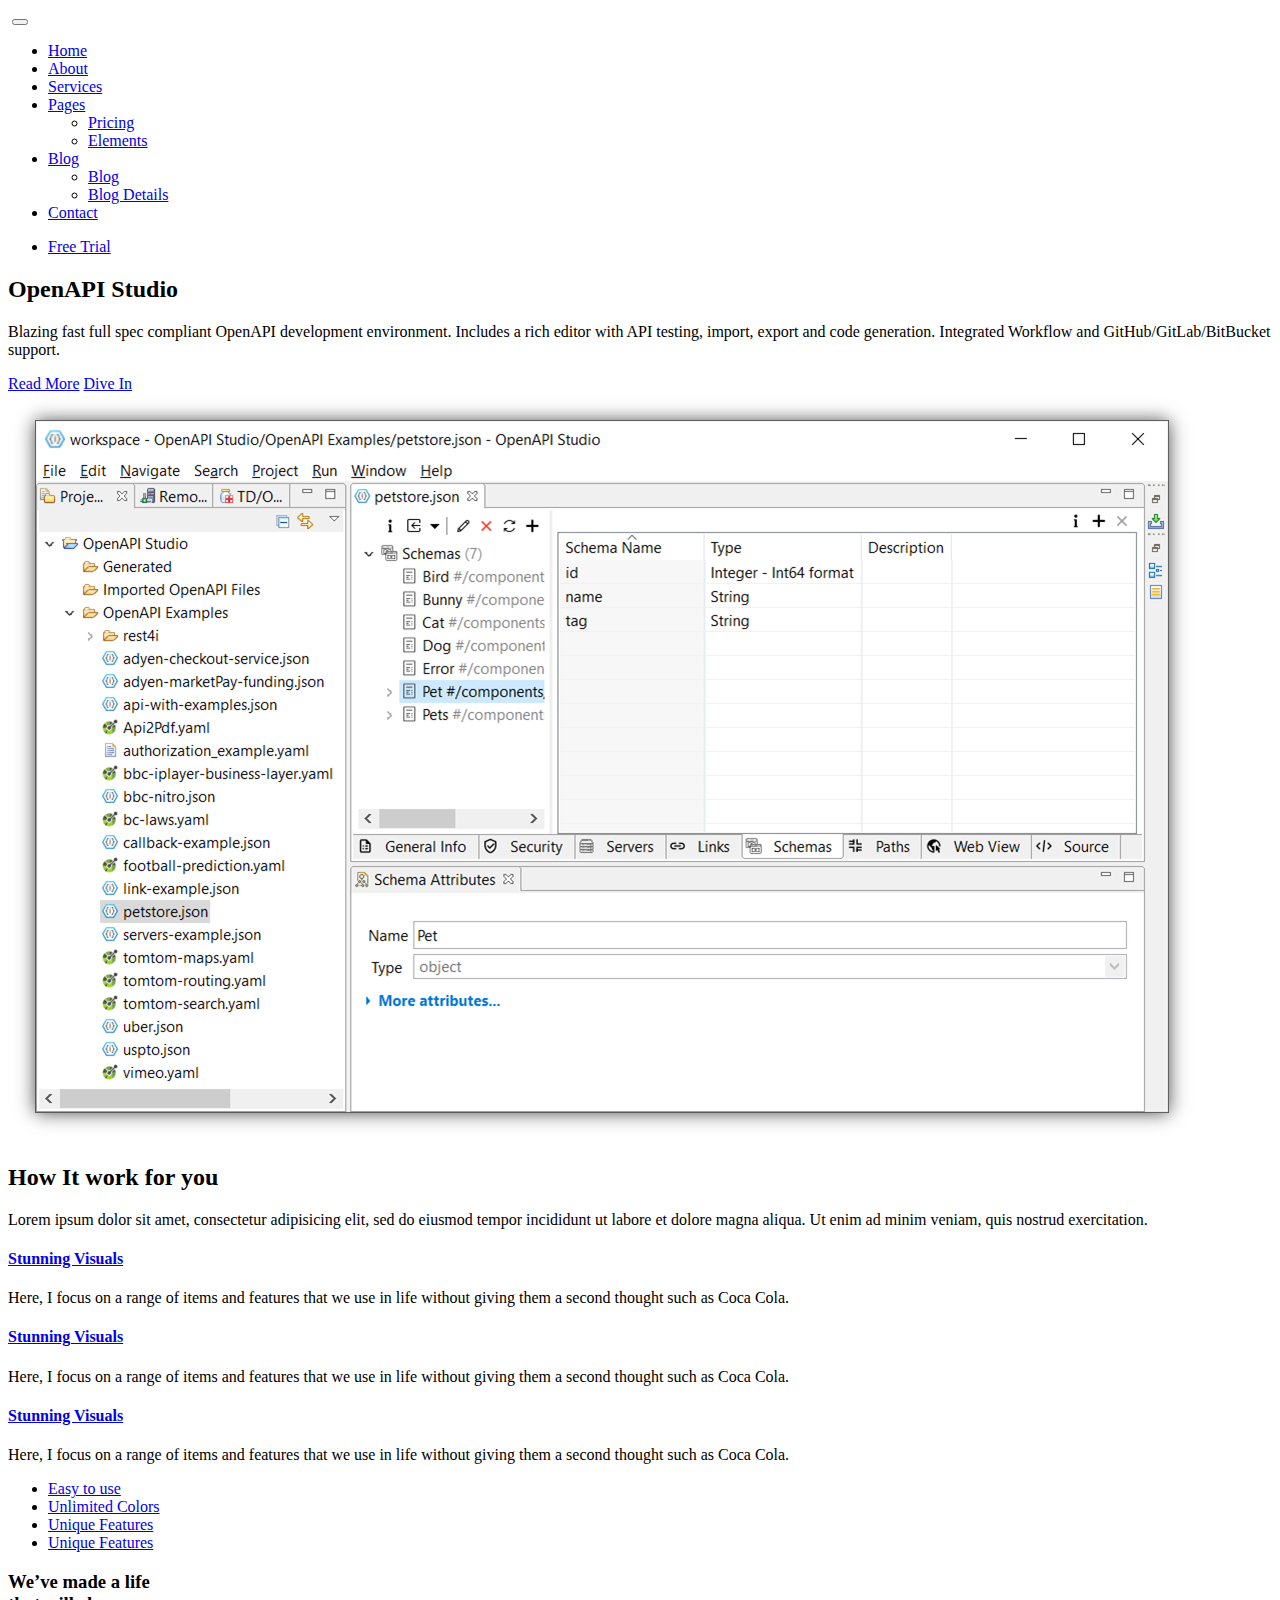
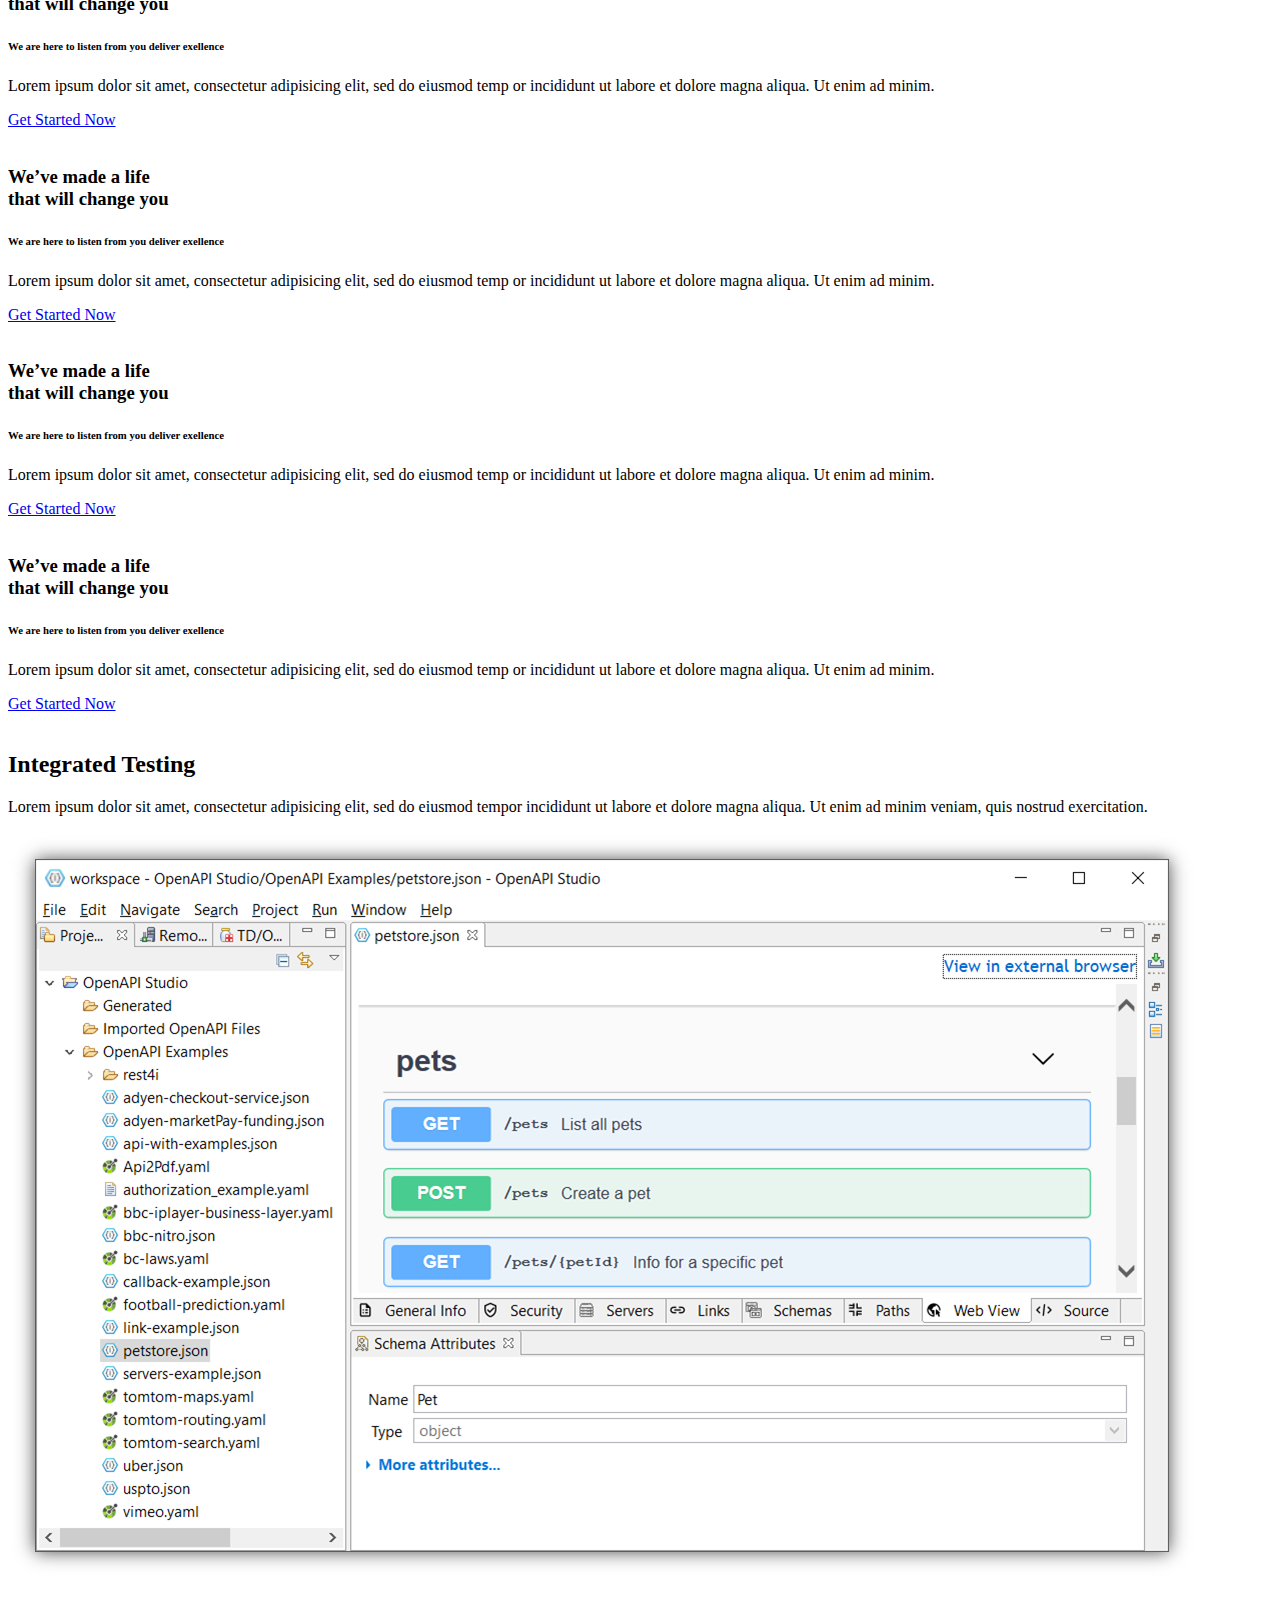
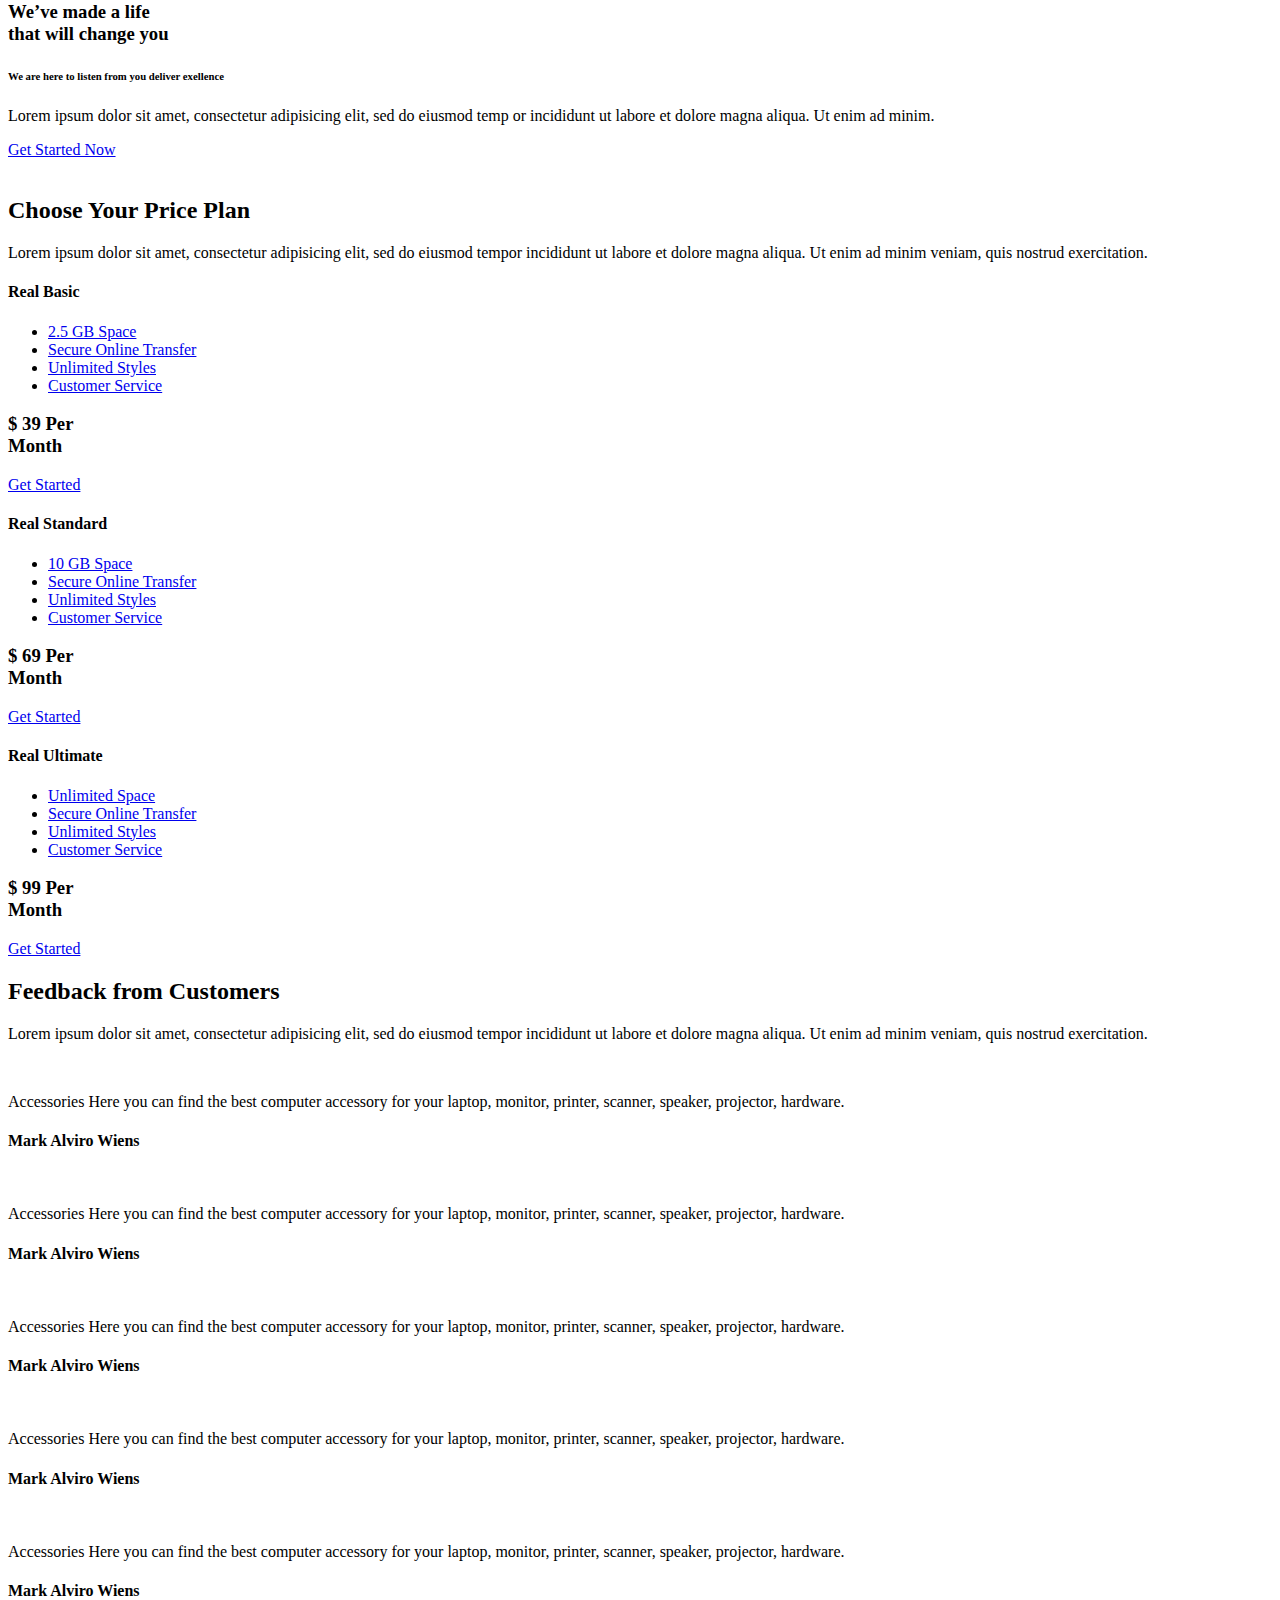
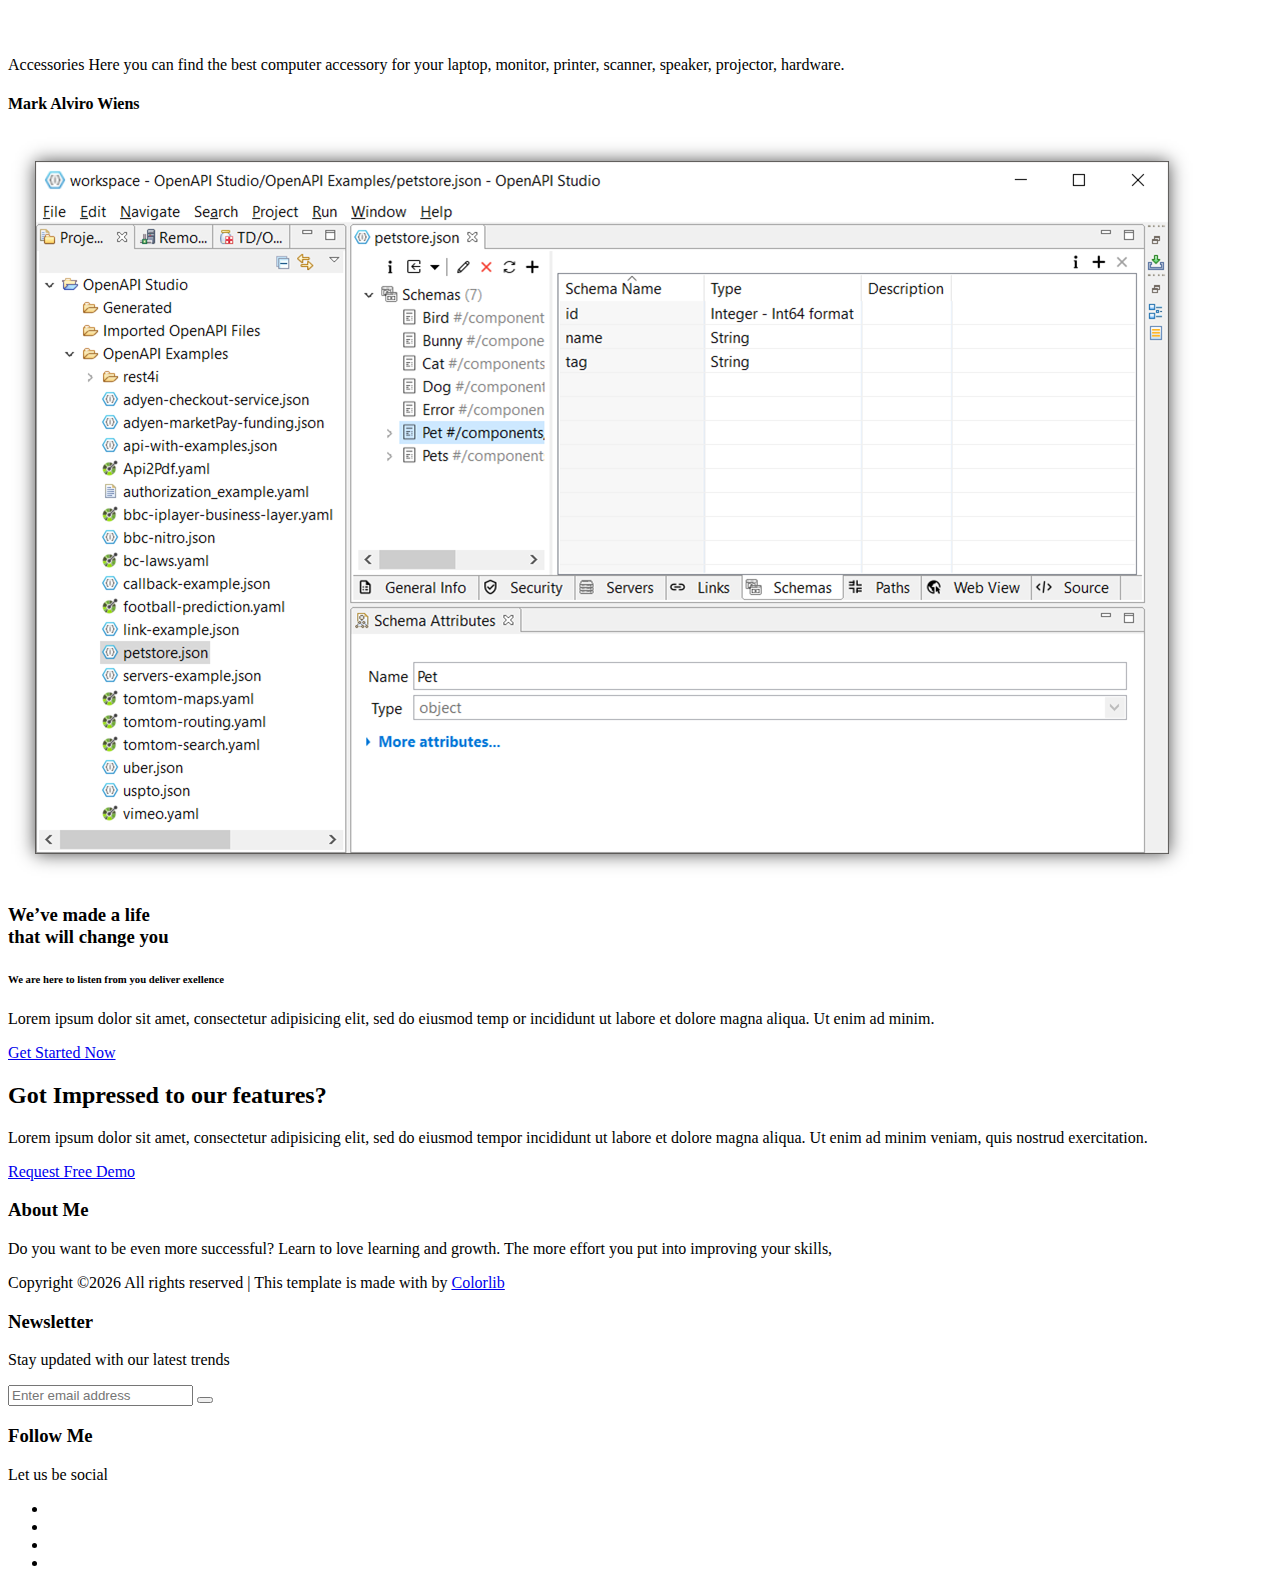
==== index.html @ d5b73f4f "text" ====
<!doctype html>
<html lang="en">
    <head>
        <!-- Required meta tags -->
        <meta charset="utf-8">
        <meta name="viewport" content="width=device-width, initial-scale=1, shrink-to-fit=no">
        <link rel="icon" href="img/favicon.png" type="image/png">
        <title>OpenAPI Devops Studio</title>
        <!-- Bootstrap CSS -->
        <link rel="stylesheet" href="css/bootstrap.css">
        <link rel="stylesheet" href="vendors/linericon/style.css">
        <link rel="stylesheet" href="css/font-awesome.min.css">
        <link rel="stylesheet" href="vendors/owl-carousel/owl.carousel.min.css">
        <link rel="stylesheet" href="vendors/lightbox/simpleLightbox.css">
        <link rel="stylesheet" href="vendors/nice-select/css/nice-select.css">
        <link rel="stylesheet" href="vendors/animate-css/animate.css">
        <link rel="stylesheet" href="vendors/flaticon/flaticon.css">
        <!-- main css -->
        <link rel="stylesheet" href="css/style.css">
        <link rel="stylesheet" href="css/responsive.css">
    </head>
    <body>
        
        <!--================Header Menu Area =================-->
        <header class="header_area">
            <div class="main_menu">
            	<nav class="navbar navbar-expand-lg navbar-light">
					<div class="container box_1620">
						<!-- Brand and toggle get grouped for better mobile display -->
						<a class="navbar-brand logo_h" href="index.html"><img src="img/remain.png" alt=""></a>
						<button class="navbar-toggler" type="button" data-toggle="collapse" data-target="#navbarSupportedContent" aria-controls="navbarSupportedContent" aria-expanded="false" aria-label="Toggle navigation">
							<span class="icon-bar"></span>
							<span class="icon-bar"></span>
							<span class="icon-bar"></span>
						</button>
						<!-- Collect the nav links, forms, and other content for toggling -->
						<div class="collapse navbar-collapse offset" id="navbarSupportedContent">
							<ul class="nav navbar-nav menu_nav justify-content-center">
								<li class="nav-item active"><a class="nav-link" href="index.html">Home</a></li> 
								<li class="nav-item"><a class="nav-link" href="about-us.html">About</a></li> 
								<li class="nav-item"><a class="nav-link" href="services.html">Services</a>
								<li class="nav-item submenu dropdown">
									<a href="#" class="nav-link dropdown-toggle" data-toggle="dropdown" role="button" aria-haspopup="true" aria-expanded="false">Pages</a>
									<ul class="dropdown-menu">
										<li class="nav-item"><a class="nav-link" href="price.html">Pricing</a> 
										<li class="nav-item"><a class="nav-link" href="elements.html">Elements</a></li>
									</ul>
								</li> 
								<li class="nav-item submenu dropdown">
									<a href="#" class="nav-link dropdown-toggle" data-toggle="dropdown" role="button" aria-haspopup="true" aria-expanded="false">Blog</a>
									<ul class="dropdown-menu">
										<li class="nav-item"><a class="nav-link" href="blog.html">Blog</a></li>
										<li class="nav-item"><a class="nav-link" href="single-blog.html">Blog Details</a></li>
									</ul>
								</li> 
								<li class="nav-item"><a class="nav-link" href="contact.html">Contact</a></li>
							</ul>
							<ul class="nav navbar-nav navbar-right">
								<li class="nav-item"><a href="#" class="tickets_btn">Free Trial</a></li>
							</ul>
						</div> 
					</div>
            	</nav>
            </div>
        </header>
        <!--================Header Menu Area =================-->

      
        <!--================Home Banner Area =================-->
        <section class="home_banner_area">
            <div class="banner_inner">
				<div class="container">
					<div class="row">
						<div class="col-lg-5">
							<div class="banner_content">
								<h2>OpenAPI Studio</h2>
								<p>Blazing fast full spec compliant OpenAPI development environment. 
								Includes a rich editor with API testing, import, export and code generation.
								 Integrated Workflow and GitHub/GitLab/BitBucket support.</p>
								<a class="banner_btn" href="#work_area p_120">Read More</a>
								<a class="banner_btn2" href="#">Dive In</a>
							</div>
						</div>
						<div class="col-lg-7">
							<div class="home_left_img">
								<img class="img-fluid" src="img/banner/picture2.png" alt="">
							</div>
						</div>
					</div>
				</div>
            </div>
        </section>
        <!--================End Home Banner Area =================-->
        
        <!--================Work Area =================-->
        <section class="work_area p_120">
        	<div class="container">
        		<div class="main_title">
        			<h2>How It work for you</h2>
        			<p>Lorem ipsum dolor sit amet, consectetur adipisicing elit, sed do eiusmod tempor incididunt ut labore et dolore magna aliqua. Ut enim ad minim veniam, quis nostrud exercitation.</p>
        		</div>
        		<div class="work_inner row">
        			<div class="col-lg-4">
        				<div class="work_item">
        					<i class="lnr lnr-screen"></i>
        					<a href="#"><h4>Stunning Visuals</h4></a>
        					<p>Here, I focus on a range of items and features that we use in life without giving them a second thought such as Coca Cola.</p>
        				</div>
        			</div>
        			<div class="col-lg-4">
        				<div class="work_item">
        					<i class="lnr lnr-code"></i>
        					<a href="#"><h4>Stunning Visuals</h4></a>
        					<p>Here, I focus on a range of items and features that we use in life without giving them a second thought such as Coca Cola.</p>
        				</div>
        			</div>
        			<div class="col-lg-4">
        				<div class="work_item">
        					<i class="lnr lnr-clock"></i>
        					<a href="#"><h4>Stunning Visuals</h4></a>
        					<p>Here, I focus on a range of items and features that we use in life without giving them a second thought such as Coca Cola.</p>
        				</div>
        			</div>
        		</div>
        	</div>
        </section>
        <!--================End Work Area =================-->
        
        <!--================Made Life Area =================-->
        <section class="made_life_area p_120">
        	<div class="container">
        		<div class="made_life_inner">
					<ul class="nav nav-tabs" id="myTab" role="tablist">
						<li class="nav-item">
						<a class="nav-link" id="home-tab" data-toggle="tab" href="#home" role="tab" aria-controls="home" aria-selected="true">Easy to use</a>
						</li>
						<li class="nav-item">
						<a class="nav-link" id="profile-tab" data-toggle="tab" href="#profile" role="tab" aria-controls="profile" aria-selected="false">Unlimited Colors</a>
						</li>
						<li class="nav-item">
						<a class="nav-link active" id="contact-tab" data-toggle="tab" href="#contact" role="tab" aria-controls="contact" aria-selected="false">Unique Features</a>
						</li>
						<li class="nav-item">
						<a class="nav-link" id="edge-tab" data-toggle="tab" href="#edge" role="tab" aria-controls="edge" aria-selected="false">Unique Features</a>
						</li>
					</ul>
					<div class="tab-content" id="myTabContent">
						<div class="tab-pane fade" id="home" role="tabpanel" aria-labelledby="home-tab">
							<div class="row made_life_text">
								<div class="col-lg-6">
									<div class="left_side_text">
										<h3>We’ve made a life <br />that will change you</h3>
										<h6>We are here to listen from you deliver exellence</h6>
										<p>Lorem ipsum dolor sit amet, consectetur adipisicing elit, sed do eiusmod temp or incididunt ut labore et dolore magna aliqua. Ut enim ad minim.</p>
										<a class="main_btn" href="#">Get Started Now</a>
									</div>
								</div>
								<div class="col-lg-6">
									<div class="chart_img">
										<img class="img-fluid" src="img/chart.jpg" alt="">
									</div>
								</div>
							</div>
						</div>
						<div class="tab-pane fade" id="profile" role="tabpanel" aria-labelledby="profile-tab">
							<div class="row made_life_text">
								<div class="col-lg-6">
									<div class="left_side_text">
										<h3>We’ve made a life <br />that will change you</h3>
										<h6>We are here to listen from you deliver exellence</h6>
										<p>Lorem ipsum dolor sit amet, consectetur adipisicing elit, sed do eiusmod temp or incididunt ut labore et dolore magna aliqua. Ut enim ad minim.</p>
										<a class="main_btn" href="#">Get Started Now</a>
									</div>
								</div>
								<div class="col-lg-6">
									<div class="chart_img">
										<img class="img-fluid" src="img/chart.jpg" alt="">
									</div>
								</div>
							</div>
						</div>
						<div class="tab-pane fade show active" id="contact" role="tabpanel" aria-labelledby="contact-tab">
							<div class="row made_life_text">
								<div class="col-lg-6">
									<div class="left_side_text">
										<h3>We’ve made a life <br />that will change you</h3>
										<h6>We are here to listen from you deliver exellence</h6>
										<p>Lorem ipsum dolor sit amet, consectetur adipisicing elit, sed do eiusmod temp or incididunt ut labore et dolore magna aliqua. Ut enim ad minim.</p>
										<a class="main_btn" href="#">Get Started Now</a>
									</div>
								</div>
								<div class="col-lg-6">
									<div class="chart_img">
										<img class="img-fluid" src="img/chart.jpg" alt="">
									</div>
								</div>
							</div>
						</div>
						<div class="tab-pane fade" id="edge" role="tabpanel" aria-labelledby="edge-tab">
							<div class="row made_life_text">
								<div class="col-lg-6">
									<div class="left_side_text">
										<h3>We’ve made a life <br />that will change you</h3>
										<h6>We are here to listen from you deliver exellence</h6>
										<p>Lorem ipsum dolor sit amet, consectetur adipisicing elit, sed do eiusmod temp or incididunt ut labore et dolore magna aliqua. Ut enim ad minim.</p>
										<a class="main_btn" href="#">Get Started Now</a>
									</div>
								</div>
								<div class="col-lg-6">
									<div class="chart_img">
										<img class="img-fluid" src="img/chart.jpg" alt="">
									</div>
								</div>
							</div>
						</div>
					</div>
        		</div>
        	</div>
        </section>
        <!--================End Made Life Area =================-->
        
        <!--================Screen Area =================-->
        <section class="screen_area text-center p_120">
        	<div class="container">
        		<div class="main_title">
        			<h2>Integrated Testing</h2>
        			<p>Lorem ipsum dolor sit amet, consectetur adipisicing elit, sed do eiusmod tempor incididunt ut labore et dolore magna aliqua. Ut enim ad minim veniam, quis nostrud exercitation.</p>
        		</div>
        		<img class="img-fluid" src="img/banner/picture4.png" alt="">
        	</div>
        </section>
        <!--================End Screen Area =================-->
        
        <!--================Made Life Area =================-->
        <section class="made_life_area p_120">
        	<div class="container">
        		<div class="made_life_inner">
					<div class="row made_life_text">
						<div class="col-lg-6">
							<div class="left_side_text">
								<h3>We’ve made a life <br />that will change you</h3>
								<h6>We are here to listen from you deliver exellence</h6>
								<p>Lorem ipsum dolor sit amet, consectetur adipisicing elit, sed do eiusmod temp or incididunt ut labore et dolore magna aliqua. Ut enim ad minim.</p>
								<a class="main_btn" href="#">Get Started Now</a>
							</div>
						</div>
						<div class="col-lg-6">
							<div class="chart_img">
								<img class="img-fluid" src="img/browser.png" alt="">
							</div>
						</div>
					</div>
        		</div>
        	</div>
        </section>
        <!--================End Made Life Area =================-->
        
        <!--================Price Area =================-->
        <section class="price_area p_120">
        	<div class="container">
        		<div class="main_title">
        			<h2>Choose Your Price Plan</h2>
        			<p>Lorem ipsum dolor sit amet, consectetur adipisicing elit, sed do eiusmod tempor incididunt ut labore et dolore magna aliqua. Ut enim ad minim veniam, quis nostrud exercitation.</p>
        		</div>
        		<div class="price_inner row">
        			<div class="col-lg-4">
        				<div class="price_item">
        					<div class="price_head">
        						<h4>Real Basic</h4>
        					</div>
        					<div class="price_body">
        						<ul class="list">
        							<li><a href="#">2.5 GB Space</a></li>
        							<li><a href="#">Secure Online Transfer</a></li>
        							<li><a href="#">Unlimited Styles</a></li>
        							<li><a href="#">Customer Service</a></li>
        						</ul>
        					</div>
        					<div class="price_footer">
        						<h3><span class="dlr">$</span> 39 <span class="month">Per <br />Month</span></h3>
        						<a class="main_btn" href="#">Get Started</a>
        					</div>
        				</div>
        			</div>
        			<div class="col-lg-4">
        				<div class="price_item">
        					<div class="price_head">
        						<h4>Real Standard</h4>
        					</div>
        					<div class="price_body">
        						<ul class="list">
        							<li><a href="#">10 GB Space</a></li>
        							<li><a href="#">Secure Online Transfer</a></li>
        							<li><a href="#">Unlimited Styles</a></li>
        							<li><a href="#">Customer Service</a></li>
        						</ul>
        					</div>
        					<div class="price_footer">
        						<h3><span class="dlr">$</span> 69 <span class="month">Per <br />Month</span></h3>
        						<a class="main_btn" href="#">Get Started</a>
        					</div>
        				</div>
        			</div>
        			<div class="col-lg-4">
        				<div class="price_item">
        					<div class="price_head">
        						<h4>Real Ultimate</h4>
        					</div>
        					<div class="price_body">
        						<ul class="list">
        							<li><a href="#">Unlimited Space</a></li>
        							<li><a href="#">Secure Online Transfer</a></li>
        							<li><a href="#">Unlimited Styles</a></li>
        							<li><a href="#">Customer Service</a></li>
        						</ul>
        					</div>
        					<div class="price_footer">
        						<h3><span class="dlr">$</span> 99 <span class="month">Per <br />Month</span></h3>
        						<a class="main_btn" href="#">Get Started</a>
        					</div>
        				</div>
        			</div>
        		</div>
        	</div>
        </section>
        <!--================End Price Area =================-->
        
        <!--================Testimonials Area =================-->
        <section class="testimonials_area p_120">
        	<div class="container">
        		<div class="main_title">
        			<h2>Feedback from Customers</h2>
        			<p>Lorem ipsum dolor sit amet, consectetur adipisicing elit, sed do eiusmod tempor incididunt ut labore et dolore magna aliqua. Ut enim ad minim veniam, quis nostrud exercitation.</p>
        		</div>
        		<div class="testi_slider owl-carousel">
        			<div class="item">
        				<div class="testi_item">
							<div class="media">
								<div class="d-flex">
									<img src="img/testimonials/testi-1.png" alt="">
								</div>
								<div class="media-body">
									<p>Accessories Here you can find the best computer accessory for your laptop, monitor, printer, scanner, speaker, projector, hardware.</p>
									<h4>Mark Alviro Wiens</h4>
									<div class="rating">
										<i class="fa fa-star"></i>
										<i class="fa fa-star"></i>
										<i class="fa fa-star"></i>
										<i class="fa fa-star"></i>
										<i class="fa fa-star-half-o"></i>
									</div>
								</div>
							</div>
        				</div>
        			</div>
        			<div class="item">
        				<div class="testi_item">
							<div class="media">
								<div class="d-flex">
									<img src="img/testimonials/testi-2.png" alt="">
								</div>
								<div class="media-body">
									<p>Accessories Here you can find the best computer accessory for your laptop, monitor, printer, scanner, speaker, projector, hardware.</p>
									<h4>Mark Alviro Wiens</h4>
									<div class="rating">
										<i class="fa fa-star"></i>
										<i class="fa fa-star"></i>
										<i class="fa fa-star"></i>
										<i class="fa fa-star"></i>
										<i class="fa fa-star-half-o"></i>
									</div>
								</div>
							</div>
        				</div>
        			</div>
        			<div class="item">
        				<div class="testi_item">
							<div class="media">
								<div class="d-flex">
									<img src="img/testimonials/testi-1.png" alt="">
								</div>
								<div class="media-body">
									<p>Accessories Here you can find the best computer accessory for your laptop, monitor, printer, scanner, speaker, projector, hardware.</p>
									<h4>Mark Alviro Wiens</h4>
									<div class="rating">
										<i class="fa fa-star"></i>
										<i class="fa fa-star"></i>
										<i class="fa fa-star"></i>
										<i class="fa fa-star"></i>
										<i class="fa fa-star-half-o"></i>
									</div>
								</div>
							</div>
        				</div>
        			</div>
        			<div class="item">
        				<div class="testi_item">
							<div class="media">
								<div class="d-flex">
									<img src="img/testimonials/testi-2.png" alt="">
								</div>
								<div class="media-body">
									<p>Accessories Here you can find the best computer accessory for your laptop, monitor, printer, scanner, speaker, projector, hardware.</p>
									<h4>Mark Alviro Wiens</h4>
									<div class="rating">
										<i class="fa fa-star"></i>
										<i class="fa fa-star"></i>
										<i class="fa fa-star"></i>
										<i class="fa fa-star"></i>
										<i class="fa fa-star-half-o"></i>
									</div>
								</div>
							</div>
        				</div>
        			</div>
        			<div class="item">
        				<div class="testi_item">
							<div class="media">
								<div class="d-flex">
									<img src="img/testimonials/testi-1.png" alt="">
								</div>
								<div class="media-body">
									<p>Accessories Here you can find the best computer accessory for your laptop, monitor, printer, scanner, speaker, projector, hardware.</p>
									<h4>Mark Alviro Wiens</h4>
									<div class="rating">
										<i class="fa fa-star"></i>
										<i class="fa fa-star"></i>
										<i class="fa fa-star"></i>
										<i class="fa fa-star"></i>
										<i class="fa fa-star-half-o"></i>
									</div>
								</div>
							</div>
        				</div>
        			</div>
        			<div class="item">
        				<div class="testi_item">
							<div class="media">
								<div class="d-flex">
									<img src="img/testimonials/testi-2.png" alt="">
								</div>
								<div class="media-body">
									<p>Accessories Here you can find the best computer accessory for your laptop, monitor, printer, scanner, speaker, projector, hardware.</p>
									<h4>Mark Alviro Wiens</h4>
									<div class="rating">
										<i class="fa fa-star"></i>
										<i class="fa fa-star"></i>
										<i class="fa fa-star"></i>
										<i class="fa fa-star"></i>
										<i class="fa fa-star-half-o"></i>
									</div>
								</div>
							</div>
        				</div>
        			</div>
        		</div>
        	</div>
        </section>
        <!--================End Testimonials Area =================-->
        
        <!--================Made Life Area =================-->
        <section class="made_life_area made_white p_120">
        	<div class="container">
        		<div class="made_life_inner">
					<div class="row made_life_text">
						<div class="col-lg-6">
							<div class="chart_img">
								<img class="img-fluid" src="img/banner/picture2.png" alt="">
							</div>
						</div>
						<div class="col-lg-6">
							<div class="left_side_text">
								<h3>We’ve made a life <br />that will change you</h3>
								<h6>We are here to listen from you deliver exellence</h6>
								<p>Lorem ipsum dolor sit amet, consectetur adipisicing elit, sed do eiusmod temp or incididunt ut labore et dolore magna aliqua. Ut enim ad minim.</p>
								<a class="main_btn" href="#">Get Started Now</a>
							</div>
						</div>
					</div>
        		</div>
        	</div>
        </section>
        <!--================End Made Life Area =================-->
        
        <!--================Impress Area =================-->
        <section class="impress_area p_120">
        	<div class="container">
        		<div class="impress_inner">
					<h2>Got Impressed to our features?</h2>
					<p>Lorem ipsum dolor sit amet, consectetur adipisicing elit, sed do eiusmod tempor incididunt ut labore  et dolore magna aliqua. Ut enim ad minim veniam, quis nostrud exercitation.</p>
					<a class="banner_btn2" href="#">Request Free Demo</a>
        		</div>
        	</div>
        </section>
        <!--================End Impress Area =================-->
        
        <!--================Footer Area =================-->
        <footer class="footer_area p_120">
        	<div class="container">
        		<div class="row footer_inner">
        			<div class="col-lg-5 col-sm-6">
        				<aside class="f_widget ab_widget">
        					<div class="f_title">
        						<h3>About Me</h3>
        					</div>
        					<p>Do you want to be even more successful? Learn to love learning and growth. The more effort you put into improving your skills,</p>
        					<p><!-- Link back to Colorlib can't be removed. Template is licensed under CC BY 3.0. -->
Copyright &copy;<script>document.write(new Date().getFullYear());</script> All rights reserved | This template is made with <i class="fa fa-heart-o" aria-hidden="true"></i> by <a href="https://colorlib.com" target="_blank">Colorlib</a>
<!-- Link back to Colorlib can't be removed. Template is licensed under CC BY 3.0. --></p>
        				</aside>
        			</div>
        			<div class="col-lg-5 col-sm-6">
        				<aside class="f_widget news_widget">
        					<div class="f_title">
        						<h3>Newsletter</h3>
        					</div>
        					<p>Stay updated with our latest trends</p>
        					<div id="mc_embed_signup">
                                <form target="_blank" action="https://spondonit.us12.list-manage.com/subscribe/post?u=1462626880ade1ac87bd9c93a&amp;id=92a4423d01" method="get" class="subscribe_form relative">
                                	<div class="input-group d-flex flex-row">
                                        <input name="EMAIL" placeholder="Enter email address" onfocus="this.placeholder = ''" onblur="this.placeholder = 'Email Address '" required="" type="email">
                                        <button class="btn sub-btn"><span class="lnr lnr-arrow-right"></span></button>		
                                    </div>				
                                    <div class="mt-10 info"></div>
                                </form>
                            </div>
        				</aside>
        			</div>
        			<div class="col-lg-2">
        				<aside class="f_widget social_widget">
        					<div class="f_title">
        						<h3>Follow Me</h3>
        					</div>
        					<p>Let us be social</p>
        					<ul class="list">
        						<li><a href="#"><i class="fa fa-facebook"></i></a></li>
        						<li><a href="#"><i class="fa fa-twitter"></i></a></li>
        						<li><a href="#"><i class="fa fa-dribbble"></i></a></li>
        						<li><a href="#"><i class="fa fa-behance"></i></a></li>
        					</ul>
        				</aside>
        			</div>
        		</div>
        	</div>
        </footer>
        <!--================End Footer Area =================-->
        
        
        
        
        
        <!-- Optional JavaScript -->
        <!-- jQuery first, then Popper.js, then Bootstrap JS -->
        <script src="js/jquery-3.2.1.min.js"></script>
        <script src="js/popper.js"></script>
        <script src="js/bootstrap.min.js"></script>
        <script src="js/stellar.js"></script>
        <script src="vendors/lightbox/simpleLightbox.min.js"></script>
        <script src="vendors/nice-select/js/jquery.nice-select.min.js"></script>
        <script src="vendors/isotope/imagesloaded.pkgd.min.js"></script>
        <script src="vendors/isotope/isotope-min.js"></script>
        <script src="vendors/owl-carousel/owl.carousel.min.js"></script>
        <script src="js/jquery.ajaxchimp.min.js"></script>
        <script src="vendors/counter-up/jquery.waypoints.min.js"></script>
        <script src="vendors/counter-up/jquery.counterup.min.js"></script>
        <script src="js/mail-script.js"></script>
        <!--gmaps Js-->
        <script src="https://maps.googleapis.com/maps/api/js?key=AIzaSyCjCGmQ0Uq4exrzdcL6rvxywDDOvfAu6eE"></script>
        <script src="js/gmaps.min.js"></script>
        <script src="js/theme.js"></script>
    </body>
</html>
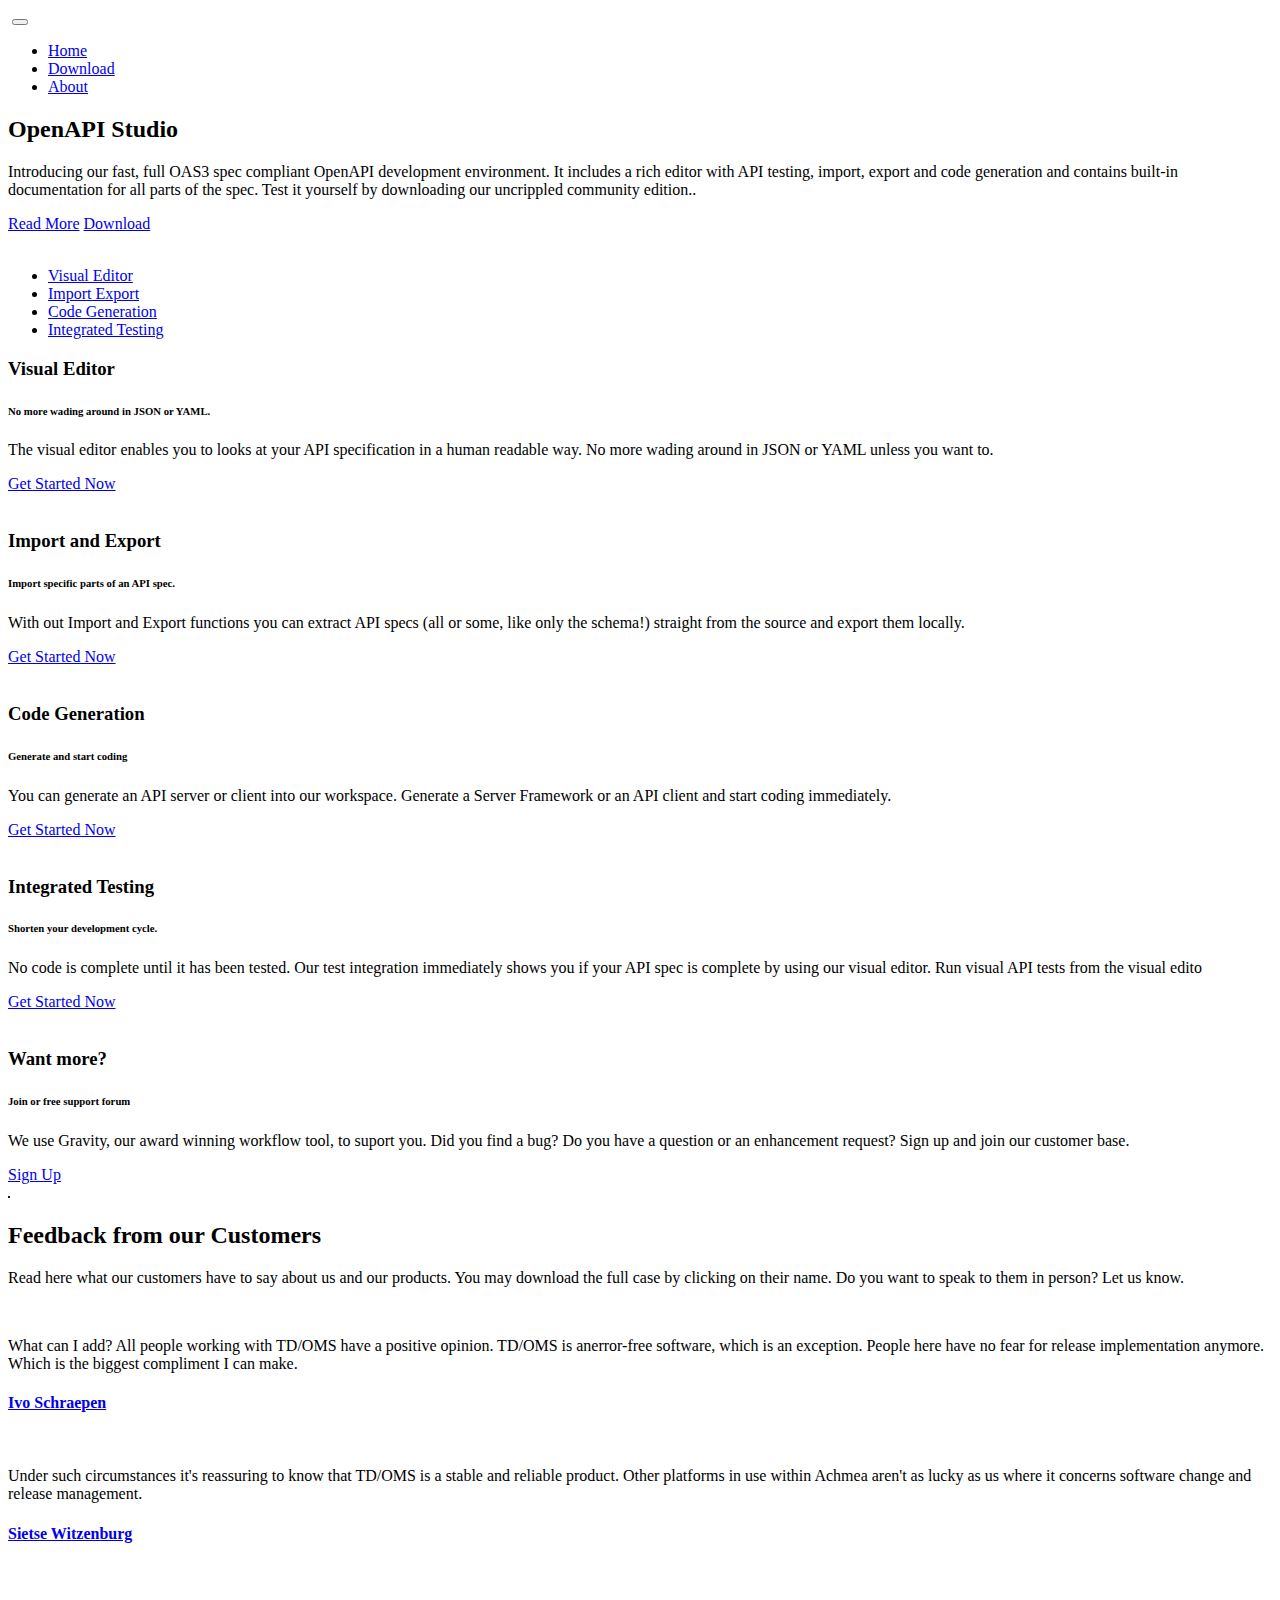
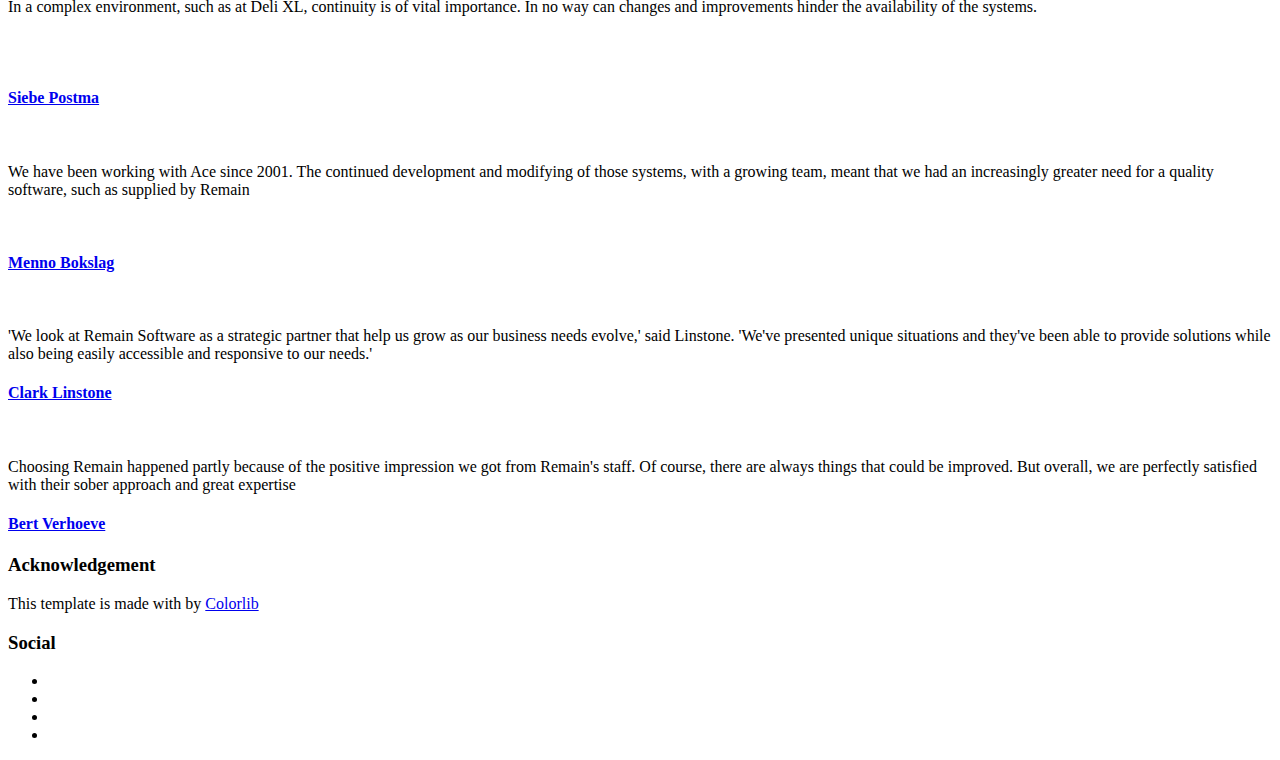
==== commit 7fee4479: "typ0" ====
--- a/index.html
+++ b/index.html
@@ -37,26 +37,8 @@
 						<div class="collapse navbar-collapse offset" id="navbarSupportedContent">
 							<ul class="nav navbar-nav menu_nav justify-content-center">
 								<li class="nav-item active"><a class="nav-link" href="index.html">Home</a></li> 
-								<li class="nav-item"><a class="nav-link" href="about-us.html">About</a></li> 
-								<li class="nav-item"><a class="nav-link" href="services.html">Services</a>
-								<li class="nav-item submenu dropdown">
-									<a href="#" class="nav-link dropdown-toggle" data-toggle="dropdown" role="button" aria-haspopup="true" aria-expanded="false">Pages</a>
-									<ul class="dropdown-menu">
-										<li class="nav-item"><a class="nav-link" href="price.html">Pricing</a> 
-										<li class="nav-item"><a class="nav-link" href="elements.html">Elements</a></li>
-									</ul>
-								</li> 
-								<li class="nav-item submenu dropdown">
-									<a href="#" class="nav-link dropdown-toggle" data-toggle="dropdown" role="button" aria-haspopup="true" aria-expanded="false">Blog</a>
-									<ul class="dropdown-menu">
-										<li class="nav-item"><a class="nav-link" href="blog.html">Blog</a></li>
-										<li class="nav-item"><a class="nav-link" href="single-blog.html">Blog Details</a></li>
-									</ul>
-								</li> 
-								<li class="nav-item"><a class="nav-link" href="contact.html">Contact</a></li>
-							</ul>
-							<ul class="nav navbar-nav navbar-right">
-								<li class="nav-item"><a href="#" class="tickets_btn">Free Trial</a></li>
+								<li class="nav-item"><a class="nav-link" href="https://remainsoftware.com/openapi-studio-download">Download</a>
+								<li class="nav-item"><a class="nav-link" href="https://remainsoftware.com/about-us">About</a></li> 
 							</ul>
 						</div> 
 					</div>
@@ -74,16 +56,15 @@
 						<div class="col-lg-5">
 							<div class="banner_content">
 								<h2>OpenAPI Studio</h2>
-								<p>Blazing fast full spec compliant OpenAPI development environment. 
-								Includes a rich editor with API testing, import, export and code generation.
-								 Integrated Workflow and GitHub/GitLab/BitBucket support.</p>
-								<a class="banner_btn" href="#work_area p_120">Read More</a>
-								<a class="banner_btn2" href="#">Dive In</a>
+								<p>Introducing our fast, full OAS3 spec compliant OpenAPI development environment. 
+								It includes a rich editor with API testing, import, export and code generation and contains built-in documentation for all parts of the spec. Test it yourself by downloading our uncrippled community edition..</p>
+								<a class="banner_btn" href="#features">Read More</a>
+								<a class="banner_btn2" href="https://remainsoftware.com/openapi-studio-download">Download</a>
 							</div>
 						</div>
 						<div class="col-lg-7">
 							<div class="home_left_img">
-								<img class="img-fluid" src="img/banner/picture2.png" alt="">
+								<a href="https://youtu.be/8mbvdh1-TuY?vq=hd1080"><img class="img-fluid" src="img/banner/play.png" alt=""></a>
 							</div>
 						</div>
 					</div>
@@ -92,72 +73,41 @@
         </section>
         <!--================End Home Banner Area =================-->
         
-        <!--================Work Area =================-->
-        <section class="work_area p_120">
-        	<div class="container">
-        		<div class="main_title">
-        			<h2>How It work for you</h2>
-        			<p>Lorem ipsum dolor sit amet, consectetur adipisicing elit, sed do eiusmod tempor incididunt ut labore et dolore magna aliqua. Ut enim ad minim veniam, quis nostrud exercitation.</p>
-        		</div>
-        		<div class="work_inner row">
-        			<div class="col-lg-4">
-        				<div class="work_item">
-        					<i class="lnr lnr-screen"></i>
-        					<a href="#"><h4>Stunning Visuals</h4></a>
-        					<p>Here, I focus on a range of items and features that we use in life without giving them a second thought such as Coca Cola.</p>
-        				</div>
-        			</div>
-        			<div class="col-lg-4">
-        				<div class="work_item">
-        					<i class="lnr lnr-code"></i>
-        					<a href="#"><h4>Stunning Visuals</h4></a>
-        					<p>Here, I focus on a range of items and features that we use in life without giving them a second thought such as Coca Cola.</p>
-        				</div>
-        			</div>
-        			<div class="col-lg-4">
-        				<div class="work_item">
-        					<i class="lnr lnr-clock"></i>
-        					<a href="#"><h4>Stunning Visuals</h4></a>
-        					<p>Here, I focus on a range of items and features that we use in life without giving them a second thought such as Coca Cola.</p>
-        				</div>
-        			</div>
-        		</div>
-        	</div>
-        </section>
-        <!--================End Work Area =================-->
         
         <!--================Made Life Area =================-->
+		
+		<a name="features"><a/>
         <section class="made_life_area p_120">
         	<div class="container">
         		<div class="made_life_inner">
 					<ul class="nav nav-tabs" id="myTab" role="tablist">
 						<li class="nav-item">
-						<a class="nav-link" id="home-tab" data-toggle="tab" href="#home" role="tab" aria-controls="home" aria-selected="true">Easy to use</a>
+						<a class="nav-link active" id="home-tab" data-toggle="tab" href="#home" role="tab" aria-controls="home" aria-selected="true">Visual Editor</a>
 						</li>
 						<li class="nav-item">
-						<a class="nav-link" id="profile-tab" data-toggle="tab" href="#profile" role="tab" aria-controls="profile" aria-selected="false">Unlimited Colors</a>
+						<a class="nav-link" id="profile-tab" data-toggle="tab" href="#profile" role="tab" aria-controls="profile" aria-selected="false">Import Export</a>
 						</li>
 						<li class="nav-item">
-						<a class="nav-link active" id="contact-tab" data-toggle="tab" href="#contact" role="tab" aria-controls="contact" aria-selected="false">Unique Features</a>
+						<a class="nav-link" id="contact-tab" data-toggle="tab" href="#contact" role="tab" aria-controls="contact" aria-selected="false">Code Generation</a>
 						</li>
 						<li class="nav-item">
-						<a class="nav-link" id="edge-tab" data-toggle="tab" href="#edge" role="tab" aria-controls="edge" aria-selected="false">Unique Features</a>
+						<a class="nav-link" id="edge-tab" data-toggle="tab" href="#edge" role="tab" aria-controls="edge" aria-selected="false">Integrated Testing</a>
 						</li>
 					</ul>
 					<div class="tab-content" id="myTabContent">
-						<div class="tab-pane fade" id="home" role="tabpanel" aria-labelledby="home-tab">
+						<div class="tab-pane fade show active" id="home" role="tabpanel" aria-labelledby="home-tab">
 							<div class="row made_life_text">
 								<div class="col-lg-6">
 									<div class="left_side_text">
-										<h3>We’ve made a life <br />that will change you</h3>
-										<h6>We are here to listen from you deliver exellence</h6>
-										<p>Lorem ipsum dolor sit amet, consectetur adipisicing elit, sed do eiusmod temp or incididunt ut labore et dolore magna aliqua. Ut enim ad minim.</p>
+										<h3>Visual Editor<br /></h3>
+										<h6>No more wading around in JSON or YAML.</h6>
+										<p>The visual editor enables you to looks at your API specification in a human readable way. No more wading around in JSON or YAML unless you want to.</p>
 										<a class="main_btn" href="#">Get Started Now</a>
 									</div>
 								</div>
 								<div class="col-lg-6">
 									<div class="chart_img">
-										<img class="img-fluid" src="img/chart.jpg" alt="">
+										<img class="img-fluid" src="img/banner/visualeditor.png" alt="">
 									</div>
 								</div>
 							</div>
@@ -166,32 +116,32 @@
 							<div class="row made_life_text">
 								<div class="col-lg-6">
 									<div class="left_side_text">
-										<h3>We’ve made a life <br />that will change you</h3>
-										<h6>We are here to listen from you deliver exellence</h6>
-										<p>Lorem ipsum dolor sit amet, consectetur adipisicing elit, sed do eiusmod temp or incididunt ut labore et dolore magna aliqua. Ut enim ad minim.</p>
+										<h3>Import and Export <br/></h3>
+										<h6>Import specific parts of an API spec.</h6>
+										<p>With out Import and Export functions you can extract API specs (all or some, like only the schema!) straight from the source and export them locally.</p>
 										<a class="main_btn" href="#">Get Started Now</a>
 									</div>
 								</div>
 								<div class="col-lg-6">
 									<div class="chart_img">
-										<img class="img-fluid" src="img/chart.jpg" alt="">
-									</div>
-								</div>
-							</div>
-						</div>
-						<div class="tab-pane fade show active" id="contact" role="tabpanel" aria-labelledby="contact-tab">
+										<img class="img-fluid" src="img/banner/import.png" alt="">
+									</div>
+								</div>
+							</div>
+						</div>
+						<div class="tab-pane fade" id="contact" role="tabpanel" aria-labelledby="contact-tab">
 							<div class="row made_life_text">
 								<div class="col-lg-6">
 									<div class="left_side_text">
-										<h3>We’ve made a life <br />that will change you</h3>
-										<h6>We are here to listen from you deliver exellence</h6>
-										<p>Lorem ipsum dolor sit amet, consectetur adipisicing elit, sed do eiusmod temp or incididunt ut labore et dolore magna aliqua. Ut enim ad minim.</p>
+										<h3>Code Generation <br/></h3>
+										<h6>Generate and start coding</h6>
+										<p>You can generate an API server or client into our workspace. Generate a Server Framework or an API client and start coding immediately.</p>
 										<a class="main_btn" href="#">Get Started Now</a>
 									</div>
 								</div>
 								<div class="col-lg-6">
 									<div class="chart_img">
-										<img class="img-fluid" src="img/chart.jpg" alt="">
+										<img class="img-fluid" src="img/banner/generate.png" alt="">
 									</div>
 								</div>
 							</div>
@@ -200,15 +150,15 @@
 							<div class="row made_life_text">
 								<div class="col-lg-6">
 									<div class="left_side_text">
-										<h3>We’ve made a life <br />that will change you</h3>
-										<h6>We are here to listen from you deliver exellence</h6>
-										<p>Lorem ipsum dolor sit amet, consectetur adipisicing elit, sed do eiusmod temp or incididunt ut labore et dolore magna aliqua. Ut enim ad minim.</p>
+										<h3>Integrated Testing <br /></h3>
+										<h6>Shorten your development cycle.</h6>
+										<p>No code is complete until it has been tested. Our test integration immediately shows you if your API spec is complete by using our visual editor. Run visual API tests from the visual edito</p>
 										<a class="main_btn" href="#">Get Started Now</a>
 									</div>
 								</div>
 								<div class="col-lg-6">
 									<div class="chart_img">
-										<img class="img-fluid" src="img/chart.jpg" alt="">
+										<img class="img-fluid" src="img/banner/testing.png" alt="">
 									</div>
 								</div>
 							</div>
@@ -219,23 +169,172 @@
         </section>
         <!--================End Made Life Area =================-->
         
-        <!--================Screen Area =================-->
-        <section class="screen_area text-center p_120">
-        	<div class="container">
-        		<div class="main_title">
-        			<h2>Integrated Testing</h2>
-        			<p>Lorem ipsum dolor sit amet, consectetur adipisicing elit, sed do eiusmod tempor incididunt ut labore et dolore magna aliqua. Ut enim ad minim veniam, quis nostrud exercitation.</p>
-        		</div>
-        		<img class="img-fluid" src="img/banner/picture4.png" alt="">
-        	</div>
-        </section>
-        <!--================End Screen Area =================-->
         
         <!--================Made Life Area =================-->
         <section class="made_life_area p_120">
         	<div class="container">
         		<div class="made_life_inner">
 					<div class="row made_life_text">
+						<div class="col-lg-6">
+							<div class="left_side_text">
+								<h3>Want more?<br/></h3>
+								<h6>Join or free support forum</h6>
+								<p>We use Gravity, our award winning workflow tool, to suport you. Did you find a bug? Do you have a question or an enhancement request? Sign up and join our customer base.</p>
+								<a class="main_btn" href="https://support.openapi-studio.com">Sign Up</a>
+							</div>
+						</div>
+						<div class="col-lg-6">
+							<div class="chart_img">
+								<a href="https://support.openapi-studio.com"><img class="img-fluid" style=" border:1px solid #021a40;" src="img/banner/gravity.png" alt=""/></a>
+							</div>
+						</div>
+					</div>
+        		</div>
+        	</div>
+        </section>
+        <!--================End Made Life Area =================-->
+        
+          
+        <!--================Testimonials Area =================-->
+        <section class="testimonials_area p_120">
+        	<div class="container">
+        		<div class="main_title">
+        			<h2>Feedback from our Customers</h2>
+        			<p>Read here what our customers have to say about us and our products. You may download the full case by clicking on their name. Do you want to speak to them in person? Let us know.</p>
+        		</div>
+        		<div class="testi_slider owl-carousel">
+        			<div class="item">
+        				<div class="testi_item">
+							<div class="media">
+								<div class="d-flex">
+									<img src="img/testimonials/wagonlit.png" alt="">
+								</div>
+								<div class="media-body">
+									<p>What can I add? All people working with TD/OMS have a positive opinion. TD/OMS is anerror-free software, which is an exception. People here have no fear for release implementation anymore. Which is the biggest compliment I can make.</p>
+									<h4><a href="https://remainsoftware.com/tdoms-complex-environment-carlson-wagonlit-travel">Ivo Schraepen</a></h4>
+									<div class="rating">
+										<i class="fa fa-star"></i>
+										<i class="fa fa-star"></i>
+										<i class="fa fa-star"></i>
+										<i class="fa fa-star"></i>
+										<i class="fa fa-star"></i>
+									</div>
+								</div>
+							</div>
+        				</div>
+        			</div>
+        			<div class="item">
+        				<div class="testi_item">
+							<div class="media">
+								<div class="d-flex">
+									<img src="img/testimonials/achmea.png" alt="">
+								</div>
+								<div class="media-body">
+									<p>Under such circumstances it&#39;s reassuring to know that TD/OMS is a stable and reliable product. Other platforms in use within Achmea aren&#39;t as lucky as us where it concerns software change and release management.</p>
+									<h4><a href="https://remainsoftware.com/achmea-work-tdoms">Sietse Witzenburg</a></h4>
+									<div class="rating">
+										<i class="fa fa-star"></i>
+										<i class="fa fa-star"></i>
+										<i class="fa fa-star"></i>
+										<i class="fa fa-star"></i>
+									</div>
+								</div>
+							</div>
+        				</div>
+        			</div>
+        			<div class="item">
+        				<div class="testi_item">
+							<div class="media">
+								<div class="d-flex">
+									<img src="img/testimonials/bidfood.png" alt="">
+								</div>
+								<div class="media-body">
+									<p>In a complex environment, such as at Deli XL, continuity is of vital importance. In no way can changes and improvements hinder the availability of the systems.</p><br /><br />
+									<h4><a href="https://remainsoftware.com/tdoms-watches-over-beating-heart-deli-xl">Siebe Postma</a></h4>
+									<div class="rating">
+										<i class="fa fa-star"></i>
+										<i class="fa fa-star"></i>
+										<i class="fa fa-star"></i>
+										<i class="fa fa-star"></i>
+									</div>
+								</div>
+							</div>
+        				</div>
+        			</div>
+        			<div class="item">
+        				<div class="testi_item">
+							<div class="media">
+								<div class="d-flex">
+									<img src="img/testimonials/accell.png" alt="">
+								</div>
+								<div class="media-body">
+									<p>We have been working with Ace since 2001. The continued development and modifying of those systems, with a growing team, meant that we had an increasingly greater need for a quality software, such as supplied by Remain</p><br />
+									<h4><a href="https://remainsoftware.com/tdoms-allows-accell-group-modernize-more-consistently">Menno Bokslag</a></h4>
+									<div class="rating">
+										<i class="fa fa-star"></i>
+										<i class="fa fa-star"></i>
+										<i class="fa fa-star"></i>
+										<i class="fa fa-star"></i>
+									</div>
+								</div>
+							</div>
+        				</div>
+        			</div>
+        			<div class="item">
+        				<div class="testi_item">
+							<div class="media">
+								<div class="d-flex">
+									<img src="img/testimonials/lampsplus.png" alt="">
+								</div>
+								<div class="media-body">
+									<p>&#39;We look at Remain Software as a strategic partner that help us grow as our business needs evolve,&#39; said Linstone. &#39;We&#39;ve presented unique situations and they&#39;ve been able to provide solutions while also being easily accessible and responsive to our needs.&#39;</p>
+									<h4><a href="https://remainsoftware.com/lamps-plus-modernizes-ibm-power-systems-integrated-solutions-fresche-and-remain-software-0">Clark Linstone</a></h4>
+									<div class="rating">
+										<i class="fa fa-star"></i>
+										<i class="fa fa-star"></i>
+										<i class="fa fa-star"></i>
+										<i class="fa fa-star"></i>
+										<i class="fa fa-star"></i>
+									</div>
+								</div>
+							</div>
+        				</div>
+        			</div>
+        			<div class="item">
+        				<div class="testi_item">
+							<div class="media">
+								<div class="d-flex">
+									<img src="img/testimonials/leaseplan.png" alt="">
+								</div>
+								<div class="media-body">
+									<p>Choosing Remain happened partly because of the positive impression we got from Remain&#39;s staff. Of course, there are always things that could be improved. But overall, we are perfectly satisfied with their sober approach and great expertise</p>
+									<h4><a href="https://remainsoftware.com/leaseplan-distributes-software-worldwide-tdoms">Bert Verhoeve</a></h4>
+									<div class="rating">
+										<i class="fa fa-star"></i>
+										<i class="fa fa-star"></i>
+										<i class="fa fa-star"></i>
+										<i class="fa fa-star"></i>
+										<i class="fa fa-star-half-o"></i>
+									</div>
+								</div>
+							</div>
+        				</div>
+        			</div>
+        		</div>
+        	</div>
+        </section>
+        <!--================End Testimonials Area =================-->
+        
+        <!--================Made Life Area =================-
+        <section class="made_life_area made_white p_120">
+        	<div class="container">
+        		<div class="made_life_inner">
+					<div class="row made_life_text">
+						<div class="col-lg-6">
+							<div class="chart_img">
+								<img class="img-fluid" src="img/banner/picture2.png" alt="">
+							</div>
+						</div>
 						<div class="col-lg-6">
 							<div class="left_side_text">
 								<h3>We’ve made a life <br />that will change you</h3>
@@ -244,245 +343,13 @@
 								<a class="main_btn" href="#">Get Started Now</a>
 							</div>
 						</div>
-						<div class="col-lg-6">
-							<div class="chart_img">
-								<img class="img-fluid" src="img/browser.png" alt="">
-							</div>
-						</div>
 					</div>
         		</div>
         	</div>
         </section>
         <!--================End Made Life Area =================-->
         
-        <!--================Price Area =================-->
-        <section class="price_area p_120">
-        	<div class="container">
-        		<div class="main_title">
-        			<h2>Choose Your Price Plan</h2>
-        			<p>Lorem ipsum dolor sit amet, consectetur adipisicing elit, sed do eiusmod tempor incididunt ut labore et dolore magna aliqua. Ut enim ad minim veniam, quis nostrud exercitation.</p>
-        		</div>
-        		<div class="price_inner row">
-        			<div class="col-lg-4">
-        				<div class="price_item">
-        					<div class="price_head">
-        						<h4>Real Basic</h4>
-        					</div>
-        					<div class="price_body">
-        						<ul class="list">
-        							<li><a href="#">2.5 GB Space</a></li>
-        							<li><a href="#">Secure Online Transfer</a></li>
-        							<li><a href="#">Unlimited Styles</a></li>
-        							<li><a href="#">Customer Service</a></li>
-        						</ul>
-        					</div>
-        					<div class="price_footer">
-        						<h3><span class="dlr">$</span> 39 <span class="month">Per <br />Month</span></h3>
-        						<a class="main_btn" href="#">Get Started</a>
-        					</div>
-        				</div>
-        			</div>
-        			<div class="col-lg-4">
-        				<div class="price_item">
-        					<div class="price_head">
-        						<h4>Real Standard</h4>
-        					</div>
-        					<div class="price_body">
-        						<ul class="list">
-        							<li><a href="#">10 GB Space</a></li>
-        							<li><a href="#">Secure Online Transfer</a></li>
-        							<li><a href="#">Unlimited Styles</a></li>
-        							<li><a href="#">Customer Service</a></li>
-        						</ul>
-        					</div>
-        					<div class="price_footer">
-        						<h3><span class="dlr">$</span> 69 <span class="month">Per <br />Month</span></h3>
-        						<a class="main_btn" href="#">Get Started</a>
-        					</div>
-        				</div>
-        			</div>
-        			<div class="col-lg-4">
-        				<div class="price_item">
-        					<div class="price_head">
-        						<h4>Real Ultimate</h4>
-        					</div>
-        					<div class="price_body">
-        						<ul class="list">
-        							<li><a href="#">Unlimited Space</a></li>
-        							<li><a href="#">Secure Online Transfer</a></li>
-        							<li><a href="#">Unlimited Styles</a></li>
-        							<li><a href="#">Customer Service</a></li>
-        						</ul>
-        					</div>
-        					<div class="price_footer">
-        						<h3><span class="dlr">$</span> 99 <span class="month">Per <br />Month</span></h3>
-        						<a class="main_btn" href="#">Get Started</a>
-        					</div>
-        				</div>
-        			</div>
-        		</div>
-        	</div>
-        </section>
-        <!--================End Price Area =================-->
-        
-        <!--================Testimonials Area =================-->
-        <section class="testimonials_area p_120">
-        	<div class="container">
-        		<div class="main_title">
-        			<h2>Feedback from Customers</h2>
-        			<p>Lorem ipsum dolor sit amet, consectetur adipisicing elit, sed do eiusmod tempor incididunt ut labore et dolore magna aliqua. Ut enim ad minim veniam, quis nostrud exercitation.</p>
-        		</div>
-        		<div class="testi_slider owl-carousel">
-        			<div class="item">
-        				<div class="testi_item">
-							<div class="media">
-								<div class="d-flex">
-									<img src="img/testimonials/testi-1.png" alt="">
-								</div>
-								<div class="media-body">
-									<p>Accessories Here you can find the best computer accessory for your laptop, monitor, printer, scanner, speaker, projector, hardware.</p>
-									<h4>Mark Alviro Wiens</h4>
-									<div class="rating">
-										<i class="fa fa-star"></i>
-										<i class="fa fa-star"></i>
-										<i class="fa fa-star"></i>
-										<i class="fa fa-star"></i>
-										<i class="fa fa-star-half-o"></i>
-									</div>
-								</div>
-							</div>
-        				</div>
-        			</div>
-        			<div class="item">
-        				<div class="testi_item">
-							<div class="media">
-								<div class="d-flex">
-									<img src="img/testimonials/testi-2.png" alt="">
-								</div>
-								<div class="media-body">
-									<p>Accessories Here you can find the best computer accessory for your laptop, monitor, printer, scanner, speaker, projector, hardware.</p>
-									<h4>Mark Alviro Wiens</h4>
-									<div class="rating">
-										<i class="fa fa-star"></i>
-										<i class="fa fa-star"></i>
-										<i class="fa fa-star"></i>
-										<i class="fa fa-star"></i>
-										<i class="fa fa-star-half-o"></i>
-									</div>
-								</div>
-							</div>
-        				</div>
-        			</div>
-        			<div class="item">
-        				<div class="testi_item">
-							<div class="media">
-								<div class="d-flex">
-									<img src="img/testimonials/testi-1.png" alt="">
-								</div>
-								<div class="media-body">
-									<p>Accessories Here you can find the best computer accessory for your laptop, monitor, printer, scanner, speaker, projector, hardware.</p>
-									<h4>Mark Alviro Wiens</h4>
-									<div class="rating">
-										<i class="fa fa-star"></i>
-										<i class="fa fa-star"></i>
-										<i class="fa fa-star"></i>
-										<i class="fa fa-star"></i>
-										<i class="fa fa-star-half-o"></i>
-									</div>
-								</div>
-							</div>
-        				</div>
-        			</div>
-        			<div class="item">
-        				<div class="testi_item">
-							<div class="media">
-								<div class="d-flex">
-									<img src="img/testimonials/testi-2.png" alt="">
-								</div>
-								<div class="media-body">
-									<p>Accessories Here you can find the best computer accessory for your laptop, monitor, printer, scanner, speaker, projector, hardware.</p>
-									<h4>Mark Alviro Wiens</h4>
-									<div class="rating">
-										<i class="fa fa-star"></i>
-										<i class="fa fa-star"></i>
-										<i class="fa fa-star"></i>
-										<i class="fa fa-star"></i>
-										<i class="fa fa-star-half-o"></i>
-									</div>
-								</div>
-							</div>
-        				</div>
-        			</div>
-        			<div class="item">
-        				<div class="testi_item">
-							<div class="media">
-								<div class="d-flex">
-									<img src="img/testimonials/testi-1.png" alt="">
-								</div>
-								<div class="media-body">
-									<p>Accessories Here you can find the best computer accessory for your laptop, monitor, printer, scanner, speaker, projector, hardware.</p>
-									<h4>Mark Alviro Wiens</h4>
-									<div class="rating">
-										<i class="fa fa-star"></i>
-										<i class="fa fa-star"></i>
-										<i class="fa fa-star"></i>
-										<i class="fa fa-star"></i>
-										<i class="fa fa-star-half-o"></i>
-									</div>
-								</div>
-							</div>
-        				</div>
-        			</div>
-        			<div class="item">
-        				<div class="testi_item">
-							<div class="media">
-								<div class="d-flex">
-									<img src="img/testimonials/testi-2.png" alt="">
-								</div>
-								<div class="media-body">
-									<p>Accessories Here you can find the best computer accessory for your laptop, monitor, printer, scanner, speaker, projector, hardware.</p>
-									<h4>Mark Alviro Wiens</h4>
-									<div class="rating">
-										<i class="fa fa-star"></i>
-										<i class="fa fa-star"></i>
-										<i class="fa fa-star"></i>
-										<i class="fa fa-star"></i>
-										<i class="fa fa-star-half-o"></i>
-									</div>
-								</div>
-							</div>
-        				</div>
-        			</div>
-        		</div>
-        	</div>
-        </section>
-        <!--================End Testimonials Area =================-->
-        
-        <!--================Made Life Area =================-->
-        <section class="made_life_area made_white p_120">
-        	<div class="container">
-        		<div class="made_life_inner">
-					<div class="row made_life_text">
-						<div class="col-lg-6">
-							<div class="chart_img">
-								<img class="img-fluid" src="img/banner/picture2.png" alt="">
-							</div>
-						</div>
-						<div class="col-lg-6">
-							<div class="left_side_text">
-								<h3>We’ve made a life <br />that will change you</h3>
-								<h6>We are here to listen from you deliver exellence</h6>
-								<p>Lorem ipsum dolor sit amet, consectetur adipisicing elit, sed do eiusmod temp or incididunt ut labore et dolore magna aliqua. Ut enim ad minim.</p>
-								<a class="main_btn" href="#">Get Started Now</a>
-							</div>
-						</div>
-					</div>
-        		</div>
-        	</div>
-        </section>
-        <!--================End Made Life Area =================-->
-        
-        <!--================Impress Area =================-->
+        <!--================Impress Area =================
         <section class="impress_area p_120">
         	<div class="container">
         		<div class="impress_inner">
@@ -501,42 +368,24 @@
         			<div class="col-lg-5 col-sm-6">
         				<aside class="f_widget ab_widget">
         					<div class="f_title">
-        						<h3>About Me</h3>
+        						<h3>Acknowledgement</h3>
         					</div>
-        					<p>Do you want to be even more successful? Learn to love learning and growth. The more effort you put into improving your skills,</p>
         					<p><!-- Link back to Colorlib can't be removed. Template is licensed under CC BY 3.0. -->
-Copyright &copy;<script>document.write(new Date().getFullYear());</script> All rights reserved | This template is made with <i class="fa fa-heart-o" aria-hidden="true"></i> by <a href="https://colorlib.com" target="_blank">Colorlib</a>
+ This template is made with <i class="fa fa-heart-o" aria-hidden="true"></i> by <a href="https://colorlib.com" target="_blank">Colorlib</a>
 <!-- Link back to Colorlib can't be removed. Template is licensed under CC BY 3.0. --></p>
         				</aside>
         			</div>
-        			<div class="col-lg-5 col-sm-6">
-        				<aside class="f_widget news_widget">
-        					<div class="f_title">
-        						<h3>Newsletter</h3>
-        					</div>
-        					<p>Stay updated with our latest trends</p>
-        					<div id="mc_embed_signup">
-                                <form target="_blank" action="https://spondonit.us12.list-manage.com/subscribe/post?u=1462626880ade1ac87bd9c93a&amp;id=92a4423d01" method="get" class="subscribe_form relative">
-                                	<div class="input-group d-flex flex-row">
-                                        <input name="EMAIL" placeholder="Enter email address" onfocus="this.placeholder = ''" onblur="this.placeholder = 'Email Address '" required="" type="email">
-                                        <button class="btn sub-btn"><span class="lnr lnr-arrow-right"></span></button>		
-                                    </div>				
-                                    <div class="mt-10 info"></div>
-                                </form>
-                            </div>
-        				</aside>
-        			</div>
+   
         			<div class="col-lg-2">
         				<aside class="f_widget social_widget">
         					<div class="f_title">
-        						<h3>Follow Me</h3>
+        						<h3>Social</h3>
         					</div>
-        					<p>Let us be social</p>
         					<ul class="list">
-        						<li><a href="#"><i class="fa fa-facebook"></i></a></li>
-        						<li><a href="#"><i class="fa fa-twitter"></i></a></li>
-        						<li><a href="#"><i class="fa fa-dribbble"></i></a></li>
-        						<li><a href="#"><i class="fa fa-behance"></i></a></li>
+        						<li><a href="https://www.youtube.com/remainsoftware"><i class="fa fa-youtube"></i></a></li>
+        						<li><a href="https://www.linkedin.com/company/remain-software/"><i class="fa fa-linkedin"></i></a></li>
+        						<li><a href="https://twitter.com/remainsoftware"><i class="fa fa-twitter"></i></a></li>
+        						<li><a href="https://www.facebook.com/RemainSoftware/"><i class="fa fa-facebook"></i></a></li>
         					</ul>
         				</aside>
         			</div>
@@ -569,4 +418,4 @@
         <script src="js/gmaps.min.js"></script>
         <script src="js/theme.js"></script>
     </body>
-</html>+</html>
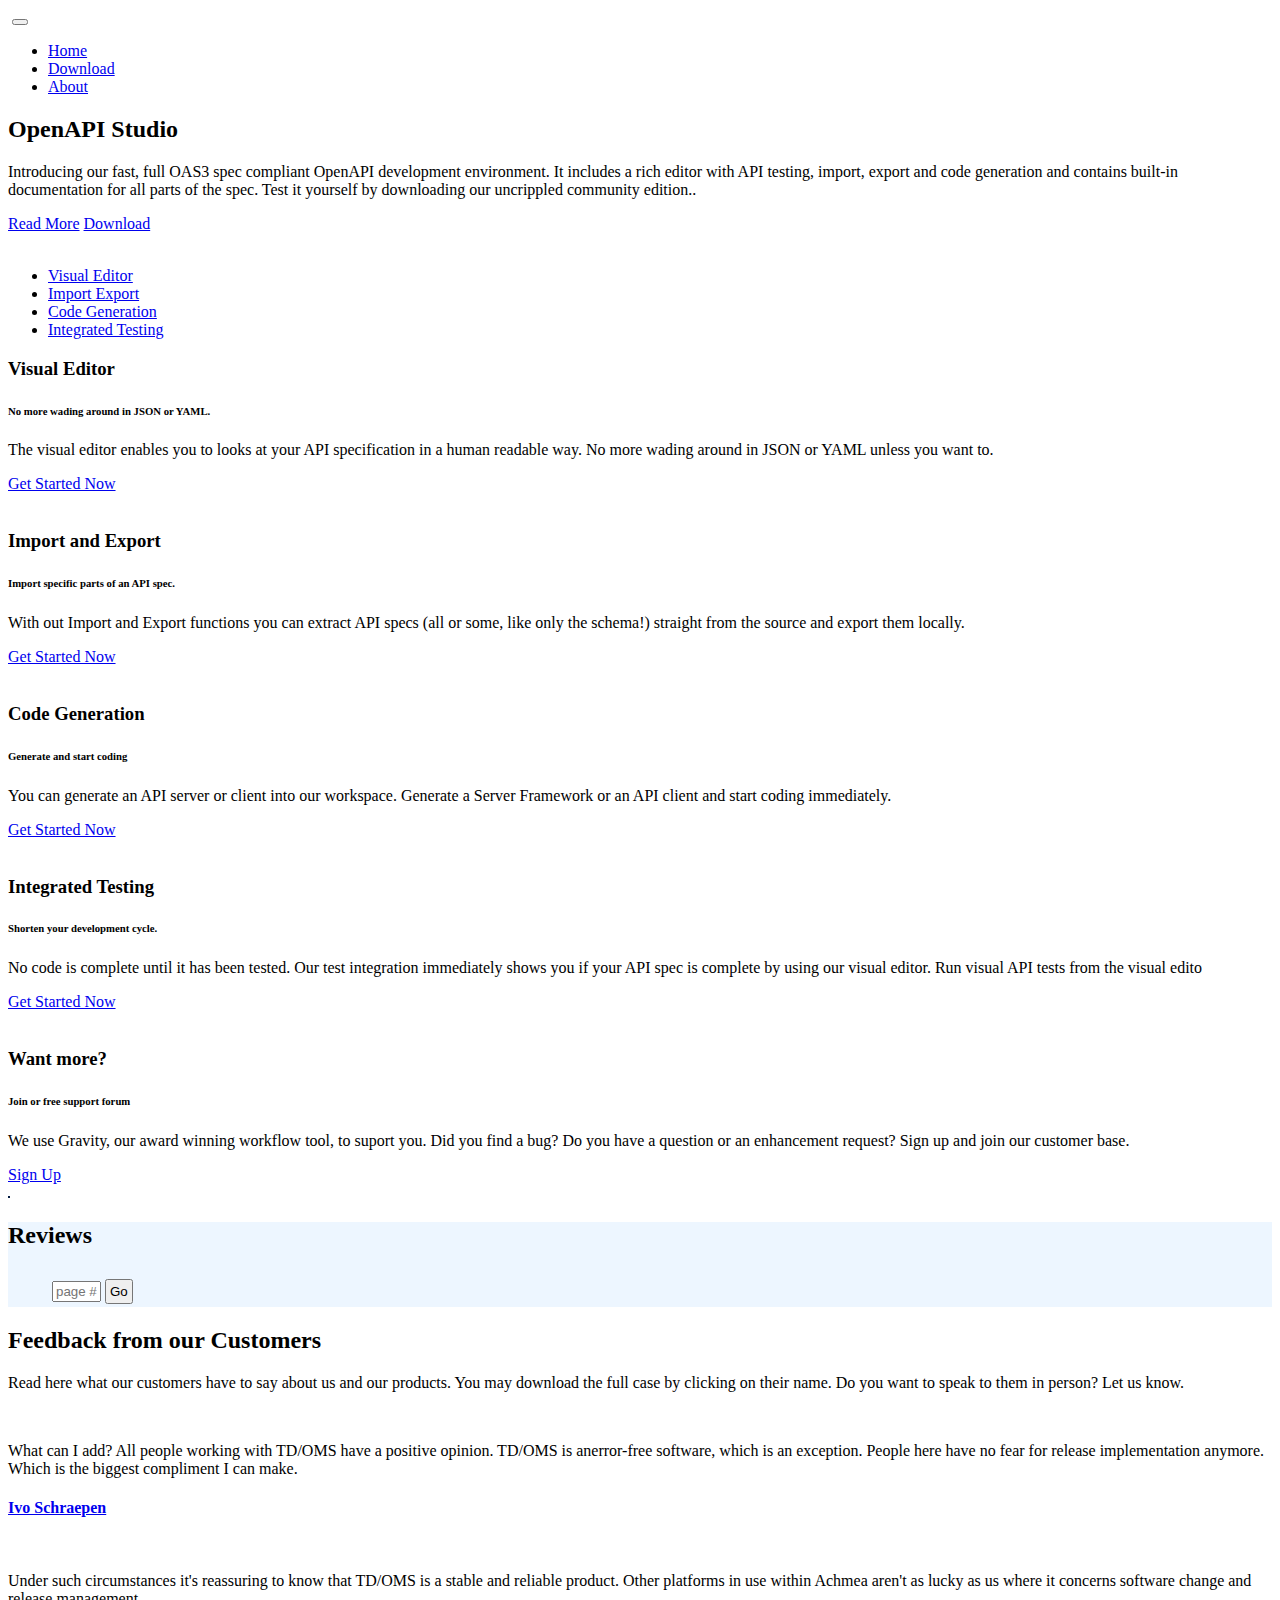
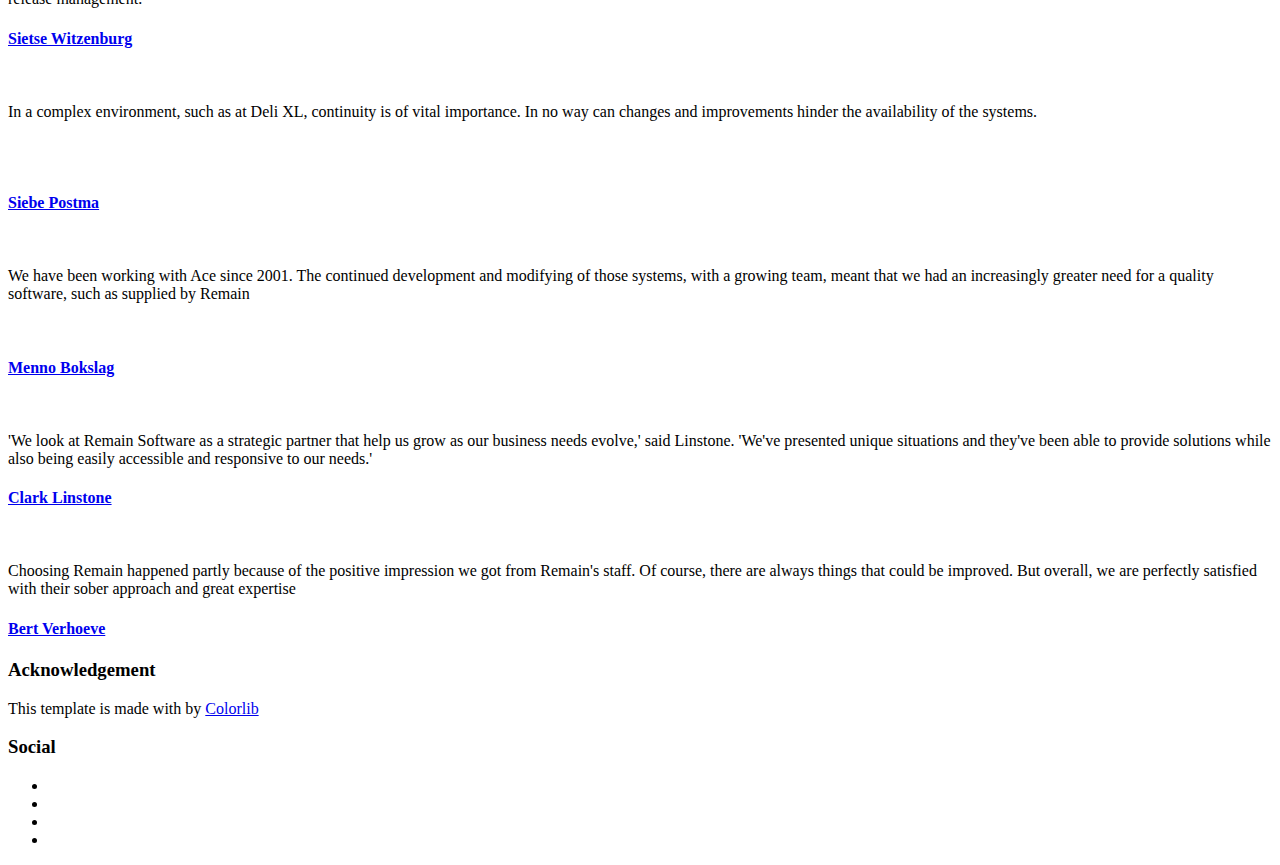
==== commit 7b7f51b5: "TDOMsI01293 - Add openapi studio review to web site" ====
--- a/index.html
+++ b/index.html
@@ -1,124 +1,156 @@
 <!doctype html>
 <html lang="en">
-    <head>
-        <!-- Required meta tags -->
-        <meta charset="utf-8">
-        <meta name="viewport" content="width=device-width, initial-scale=1, shrink-to-fit=no">
-        <link rel="icon" href="img/favicon.png" type="image/png">
-        <title>OpenAPI Devops Studio</title>
-        <!-- Bootstrap CSS -->
-        <link rel="stylesheet" href="css/bootstrap.css">
-        <link rel="stylesheet" href="vendors/linericon/style.css">
-        <link rel="stylesheet" href="css/font-awesome.min.css">
-        <link rel="stylesheet" href="vendors/owl-carousel/owl.carousel.min.css">
-        <link rel="stylesheet" href="vendors/lightbox/simpleLightbox.css">
-        <link rel="stylesheet" href="vendors/nice-select/css/nice-select.css">
-        <link rel="stylesheet" href="vendors/animate-css/animate.css">
-        <link rel="stylesheet" href="vendors/flaticon/flaticon.css">
-        <!-- main css -->
-        <link rel="stylesheet" href="css/style.css">
-        <link rel="stylesheet" href="css/responsive.css">
-    </head>
-    <body>
-        
-        <!--================Header Menu Area =================-->
-        <header class="header_area">
-            <div class="main_menu">
-            	<nav class="navbar navbar-expand-lg navbar-light">
-					<div class="container box_1620">
-						<!-- Brand and toggle get grouped for better mobile display -->
-						<a class="navbar-brand logo_h" href="index.html"><img src="img/remain.png" alt=""></a>
-						<button class="navbar-toggler" type="button" data-toggle="collapse" data-target="#navbarSupportedContent" aria-controls="navbarSupportedContent" aria-expanded="false" aria-label="Toggle navigation">
-							<span class="icon-bar"></span>
-							<span class="icon-bar"></span>
-							<span class="icon-bar"></span>
-						</button>
-						<!-- Collect the nav links, forms, and other content for toggling -->
-						<div class="collapse navbar-collapse offset" id="navbarSupportedContent">
-							<ul class="nav navbar-nav menu_nav justify-content-center">
-								<li class="nav-item active"><a class="nav-link" href="index.html">Home</a></li> 
-								<li class="nav-item"><a class="nav-link" href="https://remainsoftware.com/openapi-studio-download">Download</a>
-								<li class="nav-item"><a class="nav-link" href="https://remainsoftware.com/about-us">About</a></li> 
-							</ul>
-						</div> 
-					</div>
-            	</nav>
-            </div>
-        </header>
-        <!--================Header Menu Area =================-->
-
-      
-        <!--================Home Banner Area =================-->
-        <section class="home_banner_area">
-            <div class="banner_inner">
-				<div class="container">
-					<div class="row">
-						<div class="col-lg-5">
-							<div class="banner_content">
-								<h2>OpenAPI Studio</h2>
-								<p>Introducing our fast, full OAS3 spec compliant OpenAPI development environment. 
-								It includes a rich editor with API testing, import, export and code generation and contains built-in documentation for all parts of the spec. Test it yourself by downloading our uncrippled community edition..</p>
-								<a class="banner_btn" href="#features">Read More</a>
-								<a class="banner_btn2" href="https://remainsoftware.com/openapi-studio-download">Download</a>
-							</div>
-						</div>
-						<div class="col-lg-7">
-							<div class="home_left_img">
-								<a href="https://youtu.be/8mbvdh1-TuY?vq=hd1080"><img class="img-fluid" src="img/banner/play.png" alt=""></a>
-							</div>
-						</div>
-					</div>
-				</div>
-            </div>
-        </section>
-        <!--================End Home Banner Area =================-->
-        
-        
-        <!--================Made Life Area =================-->
-		
-		<a name="features"><a/>
-        <section class="made_life_area p_120">
-        	<div class="container">
-        		<div class="made_life_inner">
+<head>
+<!-- Required meta tags -->
+<meta charset="utf-8">
+<meta name="viewport"
+	content="width=device-width, initial-scale=1, shrink-to-fit=no">
+<link rel="icon" href="img/favicon.png" type="image/png">
+<title>OpenAPI Devops Studio</title>
+<!-- Bootstrap CSS -->
+<link rel="stylesheet" href="css/bootstrap.css">
+<link rel="stylesheet" href="vendors/linericon/style.css">
+<link rel="stylesheet" href="css/font-awesome.min.css">
+<link rel="stylesheet" href="vendors/owl-carousel/owl.carousel.min.css">
+<link rel="stylesheet" href="vendors/lightbox/simpleLightbox.css">
+<link rel="stylesheet" href="vendors/nice-select/css/nice-select.css">
+<link rel="stylesheet" href="vendors/animate-css/animate.css">
+<link rel="stylesheet" href="vendors/flaticon/flaticon.css">
+<!-- main css -->
+<link rel="stylesheet" href="css/style.css">
+<link rel="stylesheet" href="css/responsive.css">
+
+<!-- Bootstrap CSS -->
+<link rel="stylesheet" href="css/bootstrap.css">
+
+<!-- reviews css ================-->
+<link href="css/reviews.css" rel="stylesheet" type="text/css">
+<script data-require="moment.js@*" data-semver="2.24.0"
+	src="js/moment.min.js"></script>
+</head>
+<body>
+
+	<!--================Header Menu Area =================-->
+	<header class="header_area">
+		<div class="main_menu">
+			<nav class="navbar navbar-expand-lg navbar-light">
+				<div class="container box_1620">
+					<!-- Brand and toggle get grouped for better mobile display -->
+					<a class="navbar-brand logo_h" href="index.html"><img
+						src="img/remain.png" alt=""></a>
+					<button class="navbar-toggler" type="button" data-toggle="collapse"
+						data-target="#navbarSupportedContent"
+						aria-controls="navbarSupportedContent" aria-expanded="false"
+						aria-label="Toggle navigation">
+						<span class="icon-bar"></span> <span class="icon-bar"></span> <span
+							class="icon-bar"></span>
+					</button>
+					<!-- Collect the nav links, forms, and other content for toggling -->
+					<div class="collapse navbar-collapse offset"
+						id="navbarSupportedContent">
+						<ul class="nav navbar-nav menu_nav justify-content-center">
+							<li class="nav-item active"><a class="nav-link"
+								href="index.html">Home</a></li>
+							<li class="nav-item"><a class="nav-link"
+								href="https://remainsoftware.com/openapi-studio-download">Download</a>
+							<li class="nav-item"><a class="nav-link"
+								href="https://remainsoftware.com/about-us">About</a></li>
+						</ul>
+					</div>
+				</div>
+			</nav>
+		</div>
+	</header>
+	<!--================Header Menu Area =================-->
+
+
+	<!--================Home Banner Area =================-->
+	<section class="home_banner_area">
+		<div class="banner_inner">
+			<div class="container">
+				<div class="row">
+					<div class="col-lg-5">
+						<div class="banner_content">
+							<h2>OpenAPI Studio</h2>
+							<p>Introducing our fast, full OAS3 spec compliant OpenAPI
+								development environment. It includes a rich editor with API
+								testing, import, export and code generation and contains
+								built-in documentation for all parts of the spec. Test it
+								yourself by downloading our uncrippled community edition..</p>
+							<a class="banner_btn" href="#features">Read More</a> <a
+								class="banner_btn2"
+								href="https://remainsoftware.com/openapi-studio-download">Download</a>
+						</div>
+					</div>
+					<div class="col-lg-7">
+						<div class="home_left_img">
+							<a href="https://youtu.be/8mbvdh1-TuY?vq=hd1080"><img
+								class="img-fluid" src="img/banner/play.png" alt=""></a>
+						</div>
+					</div>
+				</div>
+			</div>
+		</div>
+	</section>
+	<!--================End Home Banner Area =================-->
+
+	<!--================Made Life Area =================-->
+
+	<a name="features"><a />
+		<section class="made_life_area p_120">
+			<div class="container">
+				<div class="made_life_inner">
 					<ul class="nav nav-tabs" id="myTab" role="tablist">
-						<li class="nav-item">
-						<a class="nav-link active" id="home-tab" data-toggle="tab" href="#home" role="tab" aria-controls="home" aria-selected="true">Visual Editor</a>
+						<li class="nav-item"><a class="nav-link active" id="home-tab"
+							data-toggle="tab" href="#home" role="tab" aria-controls="home"
+							aria-selected="true">Visual Editor</a></li>
+						<li class="nav-item"><a class="nav-link" id="profile-tab"
+							data-toggle="tab" href="#profile" role="tab"
+							aria-controls="profile" aria-selected="false">Import Export</a></li>
+						<li class="nav-item"><a class="nav-link" id="contact-tab"
+							data-toggle="tab" href="#contact" role="tab"
+							aria-controls="contact" aria-selected="false">Code Generation</a>
 						</li>
-						<li class="nav-item">
-						<a class="nav-link" id="profile-tab" data-toggle="tab" href="#profile" role="tab" aria-controls="profile" aria-selected="false">Import Export</a>
-						</li>
-						<li class="nav-item">
-						<a class="nav-link" id="contact-tab" data-toggle="tab" href="#contact" role="tab" aria-controls="contact" aria-selected="false">Code Generation</a>
-						</li>
-						<li class="nav-item">
-						<a class="nav-link" id="edge-tab" data-toggle="tab" href="#edge" role="tab" aria-controls="edge" aria-selected="false">Integrated Testing</a>
-						</li>
+						<li class="nav-item"><a class="nav-link" id="edge-tab"
+							data-toggle="tab" href="#edge" role="tab" aria-controls="edge"
+							aria-selected="false">Integrated Testing</a></li>
 					</ul>
 					<div class="tab-content" id="myTabContent">
-						<div class="tab-pane fade show active" id="home" role="tabpanel" aria-labelledby="home-tab">
+						<div class="tab-pane fade show active" id="home" role="tabpanel"
+							aria-labelledby="home-tab">
 							<div class="row made_life_text">
 								<div class="col-lg-6">
 									<div class="left_side_text">
-										<h3>Visual Editor<br /></h3>
+										<h3>
+											Visual Editor<br />
+										</h3>
 										<h6>No more wading around in JSON or YAML.</h6>
-										<p>The visual editor enables you to looks at your API specification in a human readable way. No more wading around in JSON or YAML unless you want to.</p>
+										<p>The visual editor enables you to looks at your API
+											specification in a human readable way. No more wading around
+											in JSON or YAML unless you want to.</p>
 										<a class="main_btn" href="#">Get Started Now</a>
 									</div>
 								</div>
 								<div class="col-lg-6">
 									<div class="chart_img">
-										<img class="img-fluid" src="img/banner/visualeditor.png" alt="">
-									</div>
-								</div>
-							</div>
-						</div>
-						<div class="tab-pane fade" id="profile" role="tabpanel" aria-labelledby="profile-tab">
+										<img class="img-fluid" src="img/banner/visualeditor.png"
+											alt="">
+									</div>
+								</div>
+							</div>
+						</div>
+						<div class="tab-pane fade" id="profile" role="tabpanel"
+							aria-labelledby="profile-tab">
 							<div class="row made_life_text">
 								<div class="col-lg-6">
 									<div class="left_side_text">
-										<h3>Import and Export <br/></h3>
+										<h3>
+											Import and Export <br />
+										</h3>
 										<h6>Import specific parts of an API spec.</h6>
-										<p>With out Import and Export functions you can extract API specs (all or some, like only the schema!) straight from the source and export them locally.</p>
+										<p>With out Import and Export functions you can extract
+											API specs (all or some, like only the schema!) straight from
+											the source and export them locally.</p>
 										<a class="main_btn" href="#">Get Started Now</a>
 									</div>
 								</div>
@@ -129,13 +161,18 @@
 								</div>
 							</div>
 						</div>
-						<div class="tab-pane fade" id="contact" role="tabpanel" aria-labelledby="contact-tab">
+						<div class="tab-pane fade" id="contact" role="tabpanel"
+							aria-labelledby="contact-tab">
 							<div class="row made_life_text">
 								<div class="col-lg-6">
 									<div class="left_side_text">
-										<h3>Code Generation <br/></h3>
+										<h3>
+											Code Generation <br />
+										</h3>
 										<h6>Generate and start coding</h6>
-										<p>You can generate an API server or client into our workspace. Generate a Server Framework or an API client and start coding immediately.</p>
+										<p>You can generate an API server or client into our
+											workspace. Generate a Server Framework or an API client and
+											start coding immediately.</p>
 										<a class="main_btn" href="#">Get Started Now</a>
 									</div>
 								</div>
@@ -146,13 +183,19 @@
 								</div>
 							</div>
 						</div>
-						<div class="tab-pane fade" id="edge" role="tabpanel" aria-labelledby="edge-tab">
+						<div class="tab-pane fade" id="edge" role="tabpanel"
+							aria-labelledby="edge-tab">
 							<div class="row made_life_text">
 								<div class="col-lg-6">
 									<div class="left_side_text">
-										<h3>Integrated Testing <br /></h3>
+										<h3>
+											Integrated Testing <br />
+										</h3>
 										<h6>Shorten your development cycle.</h6>
-										<p>No code is complete until it has been tested. Our test integration immediately shows you if your API spec is complete by using our visual editor. Run visual API tests from the visual edito</p>
+										<p>No code is complete until it has been tested. Our test
+											integration immediately shows you if your API spec is
+											complete by using our visual editor. Run visual API tests
+											from the visual edito</p>
 										<a class="main_btn" href="#">Get Started Now</a>
 									</div>
 								</div>
@@ -164,168 +207,236 @@
 							</div>
 						</div>
 					</div>
-        		</div>
-        	</div>
-        </section>
-        <!--================End Made Life Area =================-->
-        
-        
-        <!--================Made Life Area =================-->
-        <section class="made_life_area p_120">
-        	<div class="container">
-        		<div class="made_life_inner">
+				</div>
+			</div>
+		</section> <!--================End Made Life Area =================-->
+		 
+		 <!--================Made Life Area =================-->
+		<section class="made_life_area p_120">
+			<div class="container">
+				<div class="made_life_inner">
 					<div class="row made_life_text">
 						<div class="col-lg-6">
 							<div class="left_side_text">
-								<h3>Want more?<br/></h3>
+								<h3>
+									Want more?<br />
+								</h3>
 								<h6>Join or free support forum</h6>
-								<p>We use Gravity, our award winning workflow tool, to suport you. Did you find a bug? Do you have a question or an enhancement request? Sign up and join our customer base.</p>
-								<a class="main_btn" href="https://support.openapi-studio.com">Sign Up</a>
+								<p>We use Gravity, our award winning workflow tool, to
+									suport you. Did you find a bug? Do you have a question or an
+									enhancement request? Sign up and join our customer base.</p>
+								<a class="main_btn" href="https://support.openapi-studio.com">Sign
+									Up</a>
 							</div>
 						</div>
 						<div class="col-lg-6">
 							<div class="chart_img">
-								<a href="https://support.openapi-studio.com"><img class="img-fluid" style=" border:1px solid #021a40;" src="img/banner/gravity.png" alt=""/></a>
-							</div>
-						</div>
-					</div>
-        		</div>
-        	</div>
-        </section>
-        <!--================End Made Life Area =================-->
-        
-          
-        <!--================Testimonials Area =================-->
-        <section class="testimonials_area p_120">
-        	<div class="container">
-        		<div class="main_title">
-        			<h2>Feedback from our Customers</h2>
-        			<p>Read here what our customers have to say about us and our products. You may download the full case by clicking on their name. Do you want to speak to them in person? Let us know.</p>
-        		</div>
-        		<div class="testi_slider owl-carousel">
-        			<div class="item">
-        				<div class="testi_item">
+								<a href="https://support.openapi-studio.com"><img
+									class="img-fluid" style="border: 1px solid #021a40;"
+									src="img/banner/gravity.png" alt="" /></a>
+							</div>
+						</div>
+					</div>
+				</div>
+			</div>
+		</section> <!--================End Made Life Area =================-->
+		
+		 <!--===================== reviews ========================-->
+		<section class="reviews_area  p_120">
+			<div class="container">
+				<div class="main_title">
+					<h2>
+						Reviews<span id="total-reviews"></span>
+					</h2>
+				</div>
+				<div id="reviews"></div>
+				<!-- =====pagination==== -->
+				<div class="row" id="pager-container">
+					<div class="col-sm-7 pagination-footer" id="pager-footer">
+						<nav aria-label="Page navigation">
+							<ul class="pagination pager" id="myPager"></ul>
+						</nav>
+					</div>
+					<div class="col-sm-5 pagination-footer text-right">
+						<div class="pagination-extend-buttons">
+							<div style="display: inline-block;" id="page-buttons">
+								<input id="page-input" size="3" placeholder="page #">
+								<button onclick="handlePageInput()"
+									class="btn btn-primary btn-xs"
+									style="padding: 3px; margin-bottom: 3px;">Go</button>
+							</div>
+							<span class="pager-info" id="page-total"></span>
+						</div>
+					</div>
+				</div>
+			</div>
+		</section> 
+		<!--===================== End reviews ========================-->
+		
+		 <!--================Testimonials Area =================-->
+		<section class="testimonials_area p_120">
+			<div class="container">
+				<div class="main_title">
+					<h2>Feedback from our Customers</h2>
+					<p>Read here what our customers have to say about us and our
+						products. You may download the full case by clicking on their
+						name. Do you want to speak to them in person? Let us know.</p>
+				</div>
+				<div class="testi_slider owl-carousel">
+					<div class="item">
+						<div class="testi_item">
 							<div class="media">
 								<div class="d-flex">
 									<img src="img/testimonials/wagonlit.png" alt="">
 								</div>
 								<div class="media-body">
-									<p>What can I add? All people working with TD/OMS have a positive opinion. TD/OMS is anerror-free software, which is an exception. People here have no fear for release implementation anymore. Which is the biggest compliment I can make.</p>
-									<h4><a href="https://remainsoftware.com/tdoms-complex-environment-carlson-wagonlit-travel">Ivo Schraepen</a></h4>
+									<p>What can I add? All people working with TD/OMS have a
+										positive opinion. TD/OMS is anerror-free software, which is an
+										exception. People here have no fear for release implementation
+										anymore. Which is the biggest compliment I can make.</p>
+									<h4>
+										<a
+											href="https://remainsoftware.com/tdoms-complex-environment-carlson-wagonlit-travel">Ivo
+											Schraepen</a>
+									</h4>
 									<div class="rating">
-										<i class="fa fa-star"></i>
-										<i class="fa fa-star"></i>
-										<i class="fa fa-star"></i>
-										<i class="fa fa-star"></i>
-										<i class="fa fa-star"></i>
-									</div>
-								</div>
-							</div>
-        				</div>
-        			</div>
-        			<div class="item">
-        				<div class="testi_item">
+										<i class="fa fa-star"></i> <i class="fa fa-star"></i> <i
+											class="fa fa-star"></i> <i class="fa fa-star"></i> <i
+											class="fa fa-star"></i>
+									</div>
+								</div>
+							</div>
+						</div>
+					</div>
+					<div class="item">
+						<div class="testi_item">
 							<div class="media">
 								<div class="d-flex">
 									<img src="img/testimonials/achmea.png" alt="">
 								</div>
 								<div class="media-body">
-									<p>Under such circumstances it&#39;s reassuring to know that TD/OMS is a stable and reliable product. Other platforms in use within Achmea aren&#39;t as lucky as us where it concerns software change and release management.</p>
-									<h4><a href="https://remainsoftware.com/achmea-work-tdoms">Sietse Witzenburg</a></h4>
+									<p>Under such circumstances it&#39;s reassuring to know
+										that TD/OMS is a stable and reliable product. Other platforms
+										in use within Achmea aren&#39;t as lucky as us where it
+										concerns software change and release management.</p>
+									<h4>
+										<a href="https://remainsoftware.com/achmea-work-tdoms">Sietse
+											Witzenburg</a>
+									</h4>
 									<div class="rating">
-										<i class="fa fa-star"></i>
-										<i class="fa fa-star"></i>
-										<i class="fa fa-star"></i>
-										<i class="fa fa-star"></i>
-									</div>
-								</div>
-							</div>
-        				</div>
-        			</div>
-        			<div class="item">
-        				<div class="testi_item">
+										<i class="fa fa-star"></i> <i class="fa fa-star"></i> <i
+											class="fa fa-star"></i> <i class="fa fa-star"></i>
+									</div>
+								</div>
+							</div>
+						</div>
+					</div>
+					<div class="item">
+						<div class="testi_item">
 							<div class="media">
 								<div class="d-flex">
 									<img src="img/testimonials/bidfood.png" alt="">
 								</div>
 								<div class="media-body">
-									<p>In a complex environment, such as at Deli XL, continuity is of vital importance. In no way can changes and improvements hinder the availability of the systems.</p><br /><br />
-									<h4><a href="https://remainsoftware.com/tdoms-watches-over-beating-heart-deli-xl">Siebe Postma</a></h4>
+									<p>In a complex environment, such as at Deli XL, continuity
+										is of vital importance. In no way can changes and improvements
+										hinder the availability of the systems.</p>
+									<br />
+									<br />
+									<h4>
+										<a
+											href="https://remainsoftware.com/tdoms-watches-over-beating-heart-deli-xl">Siebe
+											Postma</a>
+									</h4>
 									<div class="rating">
-										<i class="fa fa-star"></i>
-										<i class="fa fa-star"></i>
-										<i class="fa fa-star"></i>
-										<i class="fa fa-star"></i>
-									</div>
-								</div>
-							</div>
-        				</div>
-        			</div>
-        			<div class="item">
-        				<div class="testi_item">
+										<i class="fa fa-star"></i> <i class="fa fa-star"></i> <i
+											class="fa fa-star"></i> <i class="fa fa-star"></i>
+									</div>
+								</div>
+							</div>
+						</div>
+					</div>
+					<div class="item">
+						<div class="testi_item">
 							<div class="media">
 								<div class="d-flex">
 									<img src="img/testimonials/accell.png" alt="">
 								</div>
 								<div class="media-body">
-									<p>We have been working with Ace since 2001. The continued development and modifying of those systems, with a growing team, meant that we had an increasingly greater need for a quality software, such as supplied by Remain</p><br />
-									<h4><a href="https://remainsoftware.com/tdoms-allows-accell-group-modernize-more-consistently">Menno Bokslag</a></h4>
+									<p>We have been working with Ace since 2001. The continued
+										development and modifying of those systems, with a growing
+										team, meant that we had an increasingly greater need for a
+										quality software, such as supplied by Remain</p>
+									<br />
+									<h4>
+										<a
+											href="https://remainsoftware.com/tdoms-allows-accell-group-modernize-more-consistently">Menno
+											Bokslag</a>
+									</h4>
 									<div class="rating">
-										<i class="fa fa-star"></i>
-										<i class="fa fa-star"></i>
-										<i class="fa fa-star"></i>
-										<i class="fa fa-star"></i>
-									</div>
-								</div>
-							</div>
-        				</div>
-        			</div>
-        			<div class="item">
-        				<div class="testi_item">
+										<i class="fa fa-star"></i> <i class="fa fa-star"></i> <i
+											class="fa fa-star"></i> <i class="fa fa-star"></i>
+									</div>
+								</div>
+							</div>
+						</div>
+					</div>
+					<div class="item">
+						<div class="testi_item">
 							<div class="media">
 								<div class="d-flex">
 									<img src="img/testimonials/lampsplus.png" alt="">
 								</div>
 								<div class="media-body">
-									<p>&#39;We look at Remain Software as a strategic partner that help us grow as our business needs evolve,&#39; said Linstone. &#39;We&#39;ve presented unique situations and they&#39;ve been able to provide solutions while also being easily accessible and responsive to our needs.&#39;</p>
-									<h4><a href="https://remainsoftware.com/lamps-plus-modernizes-ibm-power-systems-integrated-solutions-fresche-and-remain-software-0">Clark Linstone</a></h4>
+									<p>&#39;We look at Remain Software as a strategic partner
+										that help us grow as our business needs evolve,&#39; said
+										Linstone. &#39;We&#39;ve presented unique situations and
+										they&#39;ve been able to provide solutions while also being
+										easily accessible and responsive to our needs.&#39;</p>
+									<h4>
+										<a
+											href="https://remainsoftware.com/lamps-plus-modernizes-ibm-power-systems-integrated-solutions-fresche-and-remain-software-0">Clark
+											Linstone</a>
+									</h4>
 									<div class="rating">
-										<i class="fa fa-star"></i>
-										<i class="fa fa-star"></i>
-										<i class="fa fa-star"></i>
-										<i class="fa fa-star"></i>
-										<i class="fa fa-star"></i>
-									</div>
-								</div>
-							</div>
-        				</div>
-        			</div>
-        			<div class="item">
-        				<div class="testi_item">
+										<i class="fa fa-star"></i> <i class="fa fa-star"></i> <i
+											class="fa fa-star"></i> <i class="fa fa-star"></i> <i
+											class="fa fa-star"></i>
+									</div>
+								</div>
+							</div>
+						</div>
+					</div>
+					<div class="item">
+						<div class="testi_item">
 							<div class="media">
 								<div class="d-flex">
 									<img src="img/testimonials/leaseplan.png" alt="">
 								</div>
 								<div class="media-body">
-									<p>Choosing Remain happened partly because of the positive impression we got from Remain&#39;s staff. Of course, there are always things that could be improved. But overall, we are perfectly satisfied with their sober approach and great expertise</p>
-									<h4><a href="https://remainsoftware.com/leaseplan-distributes-software-worldwide-tdoms">Bert Verhoeve</a></h4>
+									<p>Choosing Remain happened partly because of the positive
+										impression we got from Remain&#39;s staff. Of course, there
+										are always things that could be improved. But overall, we are
+										perfectly satisfied with their sober approach and great
+										expertise</p>
+									<h4>
+										<a
+											href="https://remainsoftware.com/leaseplan-distributes-software-worldwide-tdoms">Bert
+											Verhoeve</a>
+									</h4>
 									<div class="rating">
-										<i class="fa fa-star"></i>
-										<i class="fa fa-star"></i>
-										<i class="fa fa-star"></i>
-										<i class="fa fa-star"></i>
-										<i class="fa fa-star-half-o"></i>
-									</div>
-								</div>
-							</div>
-        				</div>
-        			</div>
-        		</div>
-        	</div>
-        </section>
-        <!--================End Testimonials Area =================-->
-        
-        <!--================Made Life Area =================-
+										<i class="fa fa-star"></i> <i class="fa fa-star"></i> <i
+											class="fa fa-star"></i> <i class="fa fa-star"></i> <i
+											class="fa fa-star-half-o"></i>
+									</div>
+								</div>
+							</div>
+						</div>
+					</div>
+				</div>
+			</div>
+		</section> <!--================End Testimonials Area =================--> 
+		<!--================Made Life Area =================-
         <section class="made_life_area made_white p_120">
         	<div class="container">
         		<div class="made_life_inner">
@@ -347,8 +458,7 @@
         		</div>
         	</div>
         </section>
-        <!--================End Made Life Area =================-->
-        
+        <!--================End Made Life Area =================--> 
         <!--================Impress Area =================
         <section class="impress_area p_120">
         	<div class="container">
@@ -359,63 +469,65 @@
         		</div>
         	</div>
         </section>
-        <!--================End Impress Area =================-->
-        
+        <!--================End Impress Area =================--> 
         <!--================Footer Area =================-->
-        <footer class="footer_area p_120">
-        	<div class="container">
-        		<div class="row footer_inner">
-        			<div class="col-lg-5 col-sm-6">
-        				<aside class="f_widget ab_widget">
-        					<div class="f_title">
-        						<h3>Acknowledgement</h3>
-        					</div>
-        					<p><!-- Link back to Colorlib can't be removed. Template is licensed under CC BY 3.0. -->
- This template is made with <i class="fa fa-heart-o" aria-hidden="true"></i> by <a href="https://colorlib.com" target="_blank">Colorlib</a>
-<!-- Link back to Colorlib can't be removed. Template is licensed under CC BY 3.0. --></p>
-        				</aside>
-        			</div>
-   
-        			<div class="col-lg-2">
-        				<aside class="f_widget social_widget">
-        					<div class="f_title">
-        						<h3>Social</h3>
-        					</div>
-        					<ul class="list">
-        						<li><a href="https://www.youtube.com/remainsoftware"><i class="fa fa-youtube"></i></a></li>
-        						<li><a href="https://www.linkedin.com/company/remain-software/"><i class="fa fa-linkedin"></i></a></li>
-        						<li><a href="https://twitter.com/remainsoftware"><i class="fa fa-twitter"></i></a></li>
-        						<li><a href="https://www.facebook.com/RemainSoftware/"><i class="fa fa-facebook"></i></a></li>
-        					</ul>
-        				</aside>
-        			</div>
-        		</div>
-        	</div>
-        </footer>
-        <!--================End Footer Area =================-->
-        
-        
-        
-        
-        
-        <!-- Optional JavaScript -->
-        <!-- jQuery first, then Popper.js, then Bootstrap JS -->
-        <script src="js/jquery-3.2.1.min.js"></script>
-        <script src="js/popper.js"></script>
-        <script src="js/bootstrap.min.js"></script>
-        <script src="js/stellar.js"></script>
-        <script src="vendors/lightbox/simpleLightbox.min.js"></script>
-        <script src="vendors/nice-select/js/jquery.nice-select.min.js"></script>
-        <script src="vendors/isotope/imagesloaded.pkgd.min.js"></script>
-        <script src="vendors/isotope/isotope-min.js"></script>
-        <script src="vendors/owl-carousel/owl.carousel.min.js"></script>
-        <script src="js/jquery.ajaxchimp.min.js"></script>
-        <script src="vendors/counter-up/jquery.waypoints.min.js"></script>
-        <script src="vendors/counter-up/jquery.counterup.min.js"></script>
-        <script src="js/mail-script.js"></script>
-        <!--gmaps Js-->
-        <script src="https://maps.googleapis.com/maps/api/js?key=AIzaSyCjCGmQ0Uq4exrzdcL6rvxywDDOvfAu6eE"></script>
-        <script src="js/gmaps.min.js"></script>
-        <script src="js/theme.js"></script>
-    </body>
+		<footer class="footer_area p_120">
+			<div class="container">
+				<div class="row footer_inner">
+					<div class="col-lg-5 col-sm-6">
+						<aside class="f_widget ab_widget">
+							<div class="f_title">
+								<h3>Acknowledgement</h3>
+							</div>
+							<p>
+								<!-- Link back to Colorlib can't be removed. Template is licensed under CC BY 3.0. -->
+								This template is made with <i class="fa fa-heart-o"
+									aria-hidden="true"></i> by <a href="https://colorlib.com"
+									target="_blank">Colorlib</a>
+								<!-- Link back to Colorlib can't be removed. Template is licensed under CC BY 3.0. -->
+							</p>
+						</aside>
+					</div>
+
+					<div class="col-lg-2">
+						<aside class="f_widget social_widget">
+							<div class="f_title">
+								<h3>Social</h3>
+							</div>
+							<ul class="list">
+								<li><a href="https://www.youtube.com/remainsoftware"><i
+										class="fa fa-youtube"></i></a></li>
+								<li><a
+									href="https://www.linkedin.com/company/remain-software/"><i
+										class="fa fa-linkedin"></i></a></li>
+								<li><a href="https://twitter.com/remainsoftware"><i
+										class="fa fa-twitter"></i></a></li>
+								<li><a href="https://www.facebook.com/RemainSoftware/"><i
+										class="fa fa-facebook"></i></a></li>
+							</ul>
+						</aside>
+					</div>
+				</div>
+			</div>
+		</footer> 
+		<!--================End Footer Area =================-->
+		
+		 <!-- Optional JavaScript -->
+		<!-- jQuery first, then Popper.js, then Bootstrap JS --> <script
+			src="js/jquery-3.2.1.min.js"></script> <script src="js/popper.js"></script>
+		<script src="js/bootstrap.min.js"></script> <script
+			src="js/stellar.js"></script> <script
+			src="vendors/lightbox/simpleLightbox.min.js"></script> <script
+			src="vendors/nice-select/js/jquery.nice-select.min.js"></script> <script
+			src="vendors/isotope/imagesloaded.pkgd.min.js"></script> <script
+			src="vendors/isotope/isotope-min.js"></script> <script
+			src="vendors/owl-carousel/owl.carousel.min.js"></script> <script
+			src="js/jquery.ajaxchimp.min.js"></script> <script
+			src="vendors/counter-up/jquery.waypoints.min.js"></script> <script
+			src="vendors/counter-up/jquery.counterup.min.js"></script> <script
+			src="js/mail-script.js"></script> <!--gmaps Js--> <script
+			src="https://maps.googleapis.com/maps/api/js?key=AIzaSyCjCGmQ0Uq4exrzdcL6rvxywDDOvfAu6eE"></script>
+		<script src="js/gmaps.min.js"></script> <script src="js/theme.js"></script>
+		<script src="js/axios.min.js"></script> <script src="js/reviews.js"></script>
+</body>
 </html>
--- a/css/reviews.css
+++ b/css/reviews.css
@@ -0,0 +1,78 @@
+.reviews_area {
+	position: relative;
+	background: #edf6ff;
+}
+
+.rating-block {
+	background-color: #FAFAFA;
+	border: 1px solid #EFEFEF;
+	padding: 15px 15px 20px 15px;
+	border-radius: 3px;
+}
+
+.review-block {
+	/* font-size:13px; */
+	background-color:#FAFAFA;/*#f3fafe */
+	border: 1px solid #EFEFEF;
+	padding: 10px;
+	border-radius: 3px;
+	margin-bottom: 5px;
+}
+
+.review-block-name {
+	font-size: 12px;
+	margin: 10px 0;
+	font-style: italic;
+}
+
+.review-block-date {
+	font-size: 12px;
+	color: #777;
+	font-style: italic;
+}
+
+#total-reviews {
+	padding-left:15px;
+	color: #777;
+	font-style: italic;
+}
+
+.review-block-stars {
+	/* font-size:13px; */
+	margin-bottom: 15px;
+	margin-top: 10px;
+}
+
+.review-block-title {
+	font-size: 15px;
+	font-weight: 700;
+	margin-bottom: 10px;
+}
+
+.review-block-description {
+	font-size: 14px;
+}
+
+.pagination>li>a, .pagination>li>span {
+	border-radius: 50% !important;
+	margin: 0 5px;
+}
+
+div.pagination-footer {
+	display: inline-block;
+	padding-top: 5px;
+	/*  border: 1px solid red; */
+}
+
+div.pagination-extend-buttons {
+	padding-left: 0;
+	/* margin: 29px 0; */
+	list-style: none;
+	padding-top: 5px;
+}
+
+span.pager-info {
+	color: dimgray;
+	font-style: italic;
+	padding-left: 10px;
+}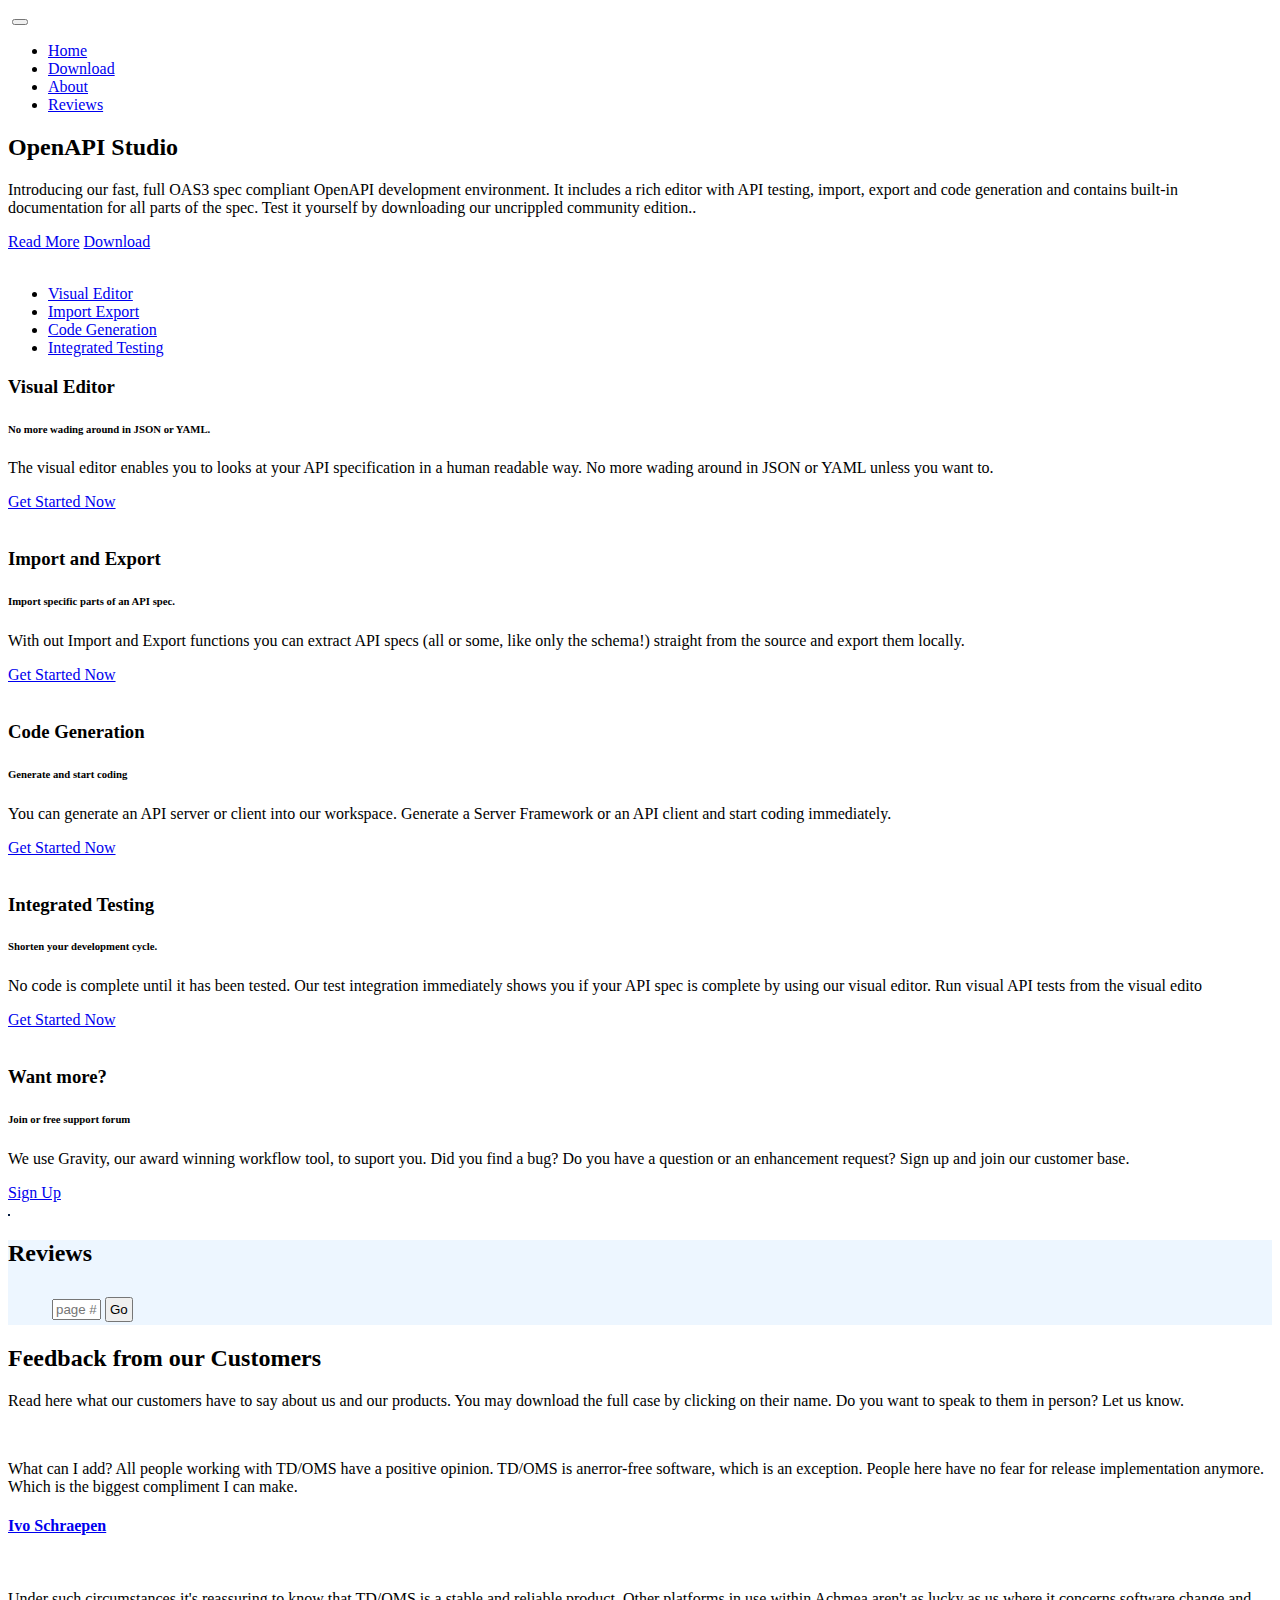
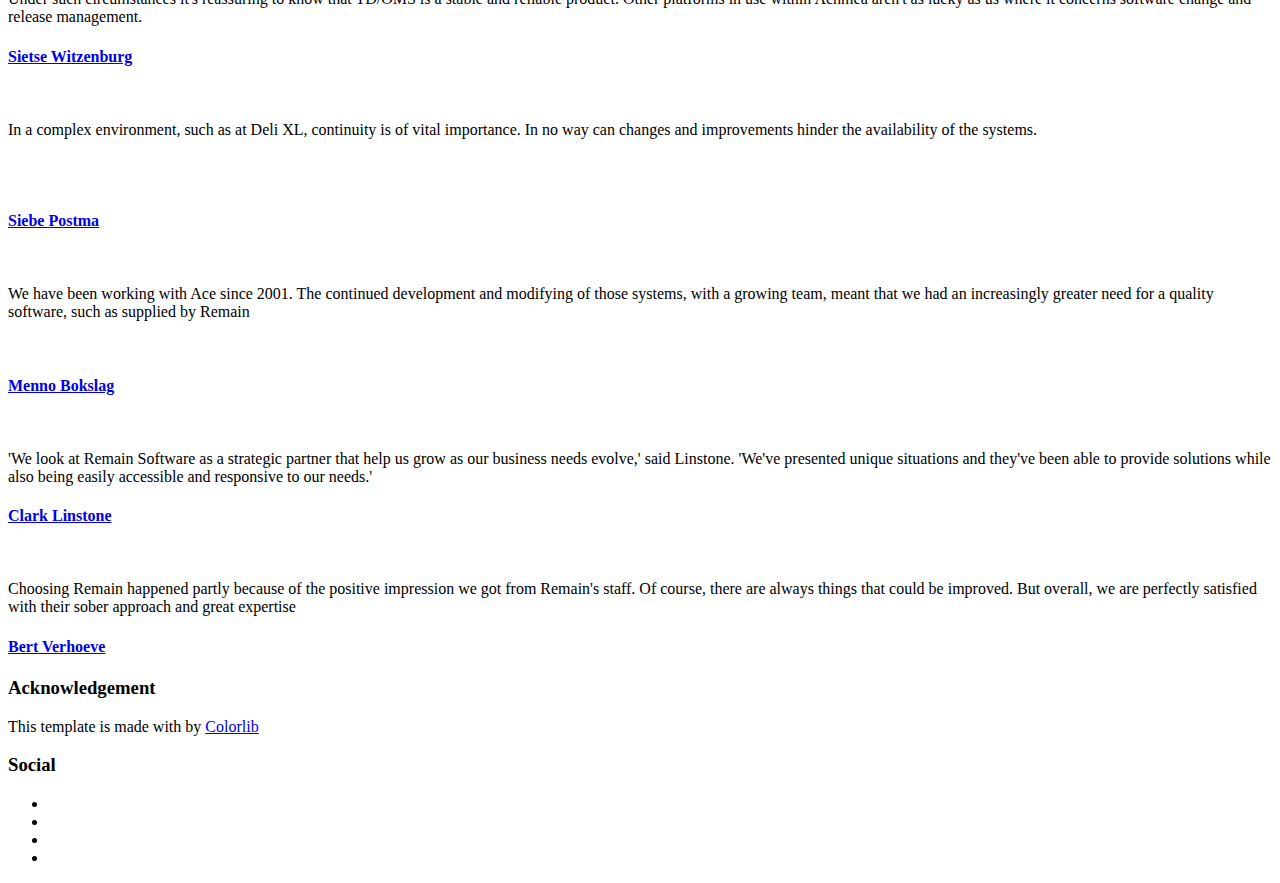
==== commit 8b122c6e: "TDOMsI01293 - Add openapi studio review to web site" ====
--- a/index.html
+++ b/index.html
@@ -55,6 +55,8 @@
 								href="https://remainsoftware.com/openapi-studio-download">Download</a>
 							<li class="nav-item"><a class="nav-link"
 								href="https://remainsoftware.com/about-us">About</a></li>
+							<li class="nav-item"><a class="nav-link"
+								href="#reviews-section">Reviews</a></li>
 						</ul>
 					</div>
 				</div>
@@ -209,9 +211,7 @@
 					</div>
 				</div>
 			</div>
-		</section> <!--================End Made Life Area =================-->
-		 
-		 <!--================Made Life Area =================-->
+		</section> <!--================End Made Life Area =================--> <!--================Made Life Area =================-->
 		<section class="made_life_area p_120">
 			<div class="container">
 				<div class="made_life_inner">
@@ -239,10 +239,8 @@
 					</div>
 				</div>
 			</div>
-		</section> <!--================End Made Life Area =================-->
-		
-		 <!--===================== reviews ========================-->
-		<section class="reviews_area  p_120">
+		</section> <!--================End Made Life Area =================--> <!--===================== reviews ========================-->
+		<section class="reviews_area  p_120" id="reviews-section">
 			<div class="container">
 				<div class="main_title">
 					<h2>
@@ -270,10 +268,7 @@
 					</div>
 				</div>
 			</div>
-		</section> 
-		<!--===================== End reviews ========================-->
-		
-		 <!--================Testimonials Area =================-->
+		</section> <!--===================== End reviews ========================--> <!--================Testimonials Area =================-->
 		<section class="testimonials_area p_120">
 			<div class="container">
 				<div class="main_title">
@@ -341,8 +336,7 @@
 									<p>In a complex environment, such as at Deli XL, continuity
 										is of vital importance. In no way can changes and improvements
 										hinder the availability of the systems.</p>
-									<br />
-									<br />
+									<br /> <br />
 									<h4>
 										<a
 											href="https://remainsoftware.com/tdoms-watches-over-beating-heart-deli-xl">Siebe
@@ -435,8 +429,7 @@
 					</div>
 				</div>
 			</div>
-		</section> <!--================End Testimonials Area =================--> 
-		<!--================Made Life Area =================-
+		</section> <!--================End Testimonials Area =================--> <!--================Made Life Area =================-
         <section class="made_life_area made_white p_120">
         	<div class="container">
         		<div class="made_life_inner">
@@ -458,8 +451,7 @@
         		</div>
         	</div>
         </section>
-        <!--================End Made Life Area =================--> 
-        <!--================Impress Area =================
+        <!--================End Made Life Area =================--> <!--================Impress Area =================
         <section class="impress_area p_120">
         	<div class="container">
         		<div class="impress_inner">
@@ -469,8 +461,7 @@
         		</div>
         	</div>
         </section>
-        <!--================End Impress Area =================--> 
-        <!--================Footer Area =================-->
+        <!--================End Impress Area =================--> <!--================Footer Area =================-->
 		<footer class="footer_area p_120">
 			<div class="container">
 				<div class="row footer_inner">
@@ -509,10 +500,7 @@
 					</div>
 				</div>
 			</div>
-		</footer> 
-		<!--================End Footer Area =================-->
-		
-		 <!-- Optional JavaScript -->
+		</footer> <!--================End Footer Area =================--> <!-- Optional JavaScript -->
 		<!-- jQuery first, then Popper.js, then Bootstrap JS --> <script
 			src="js/jquery-3.2.1.min.js"></script> <script src="js/popper.js"></script>
 		<script src="js/bootstrap.min.js"></script> <script
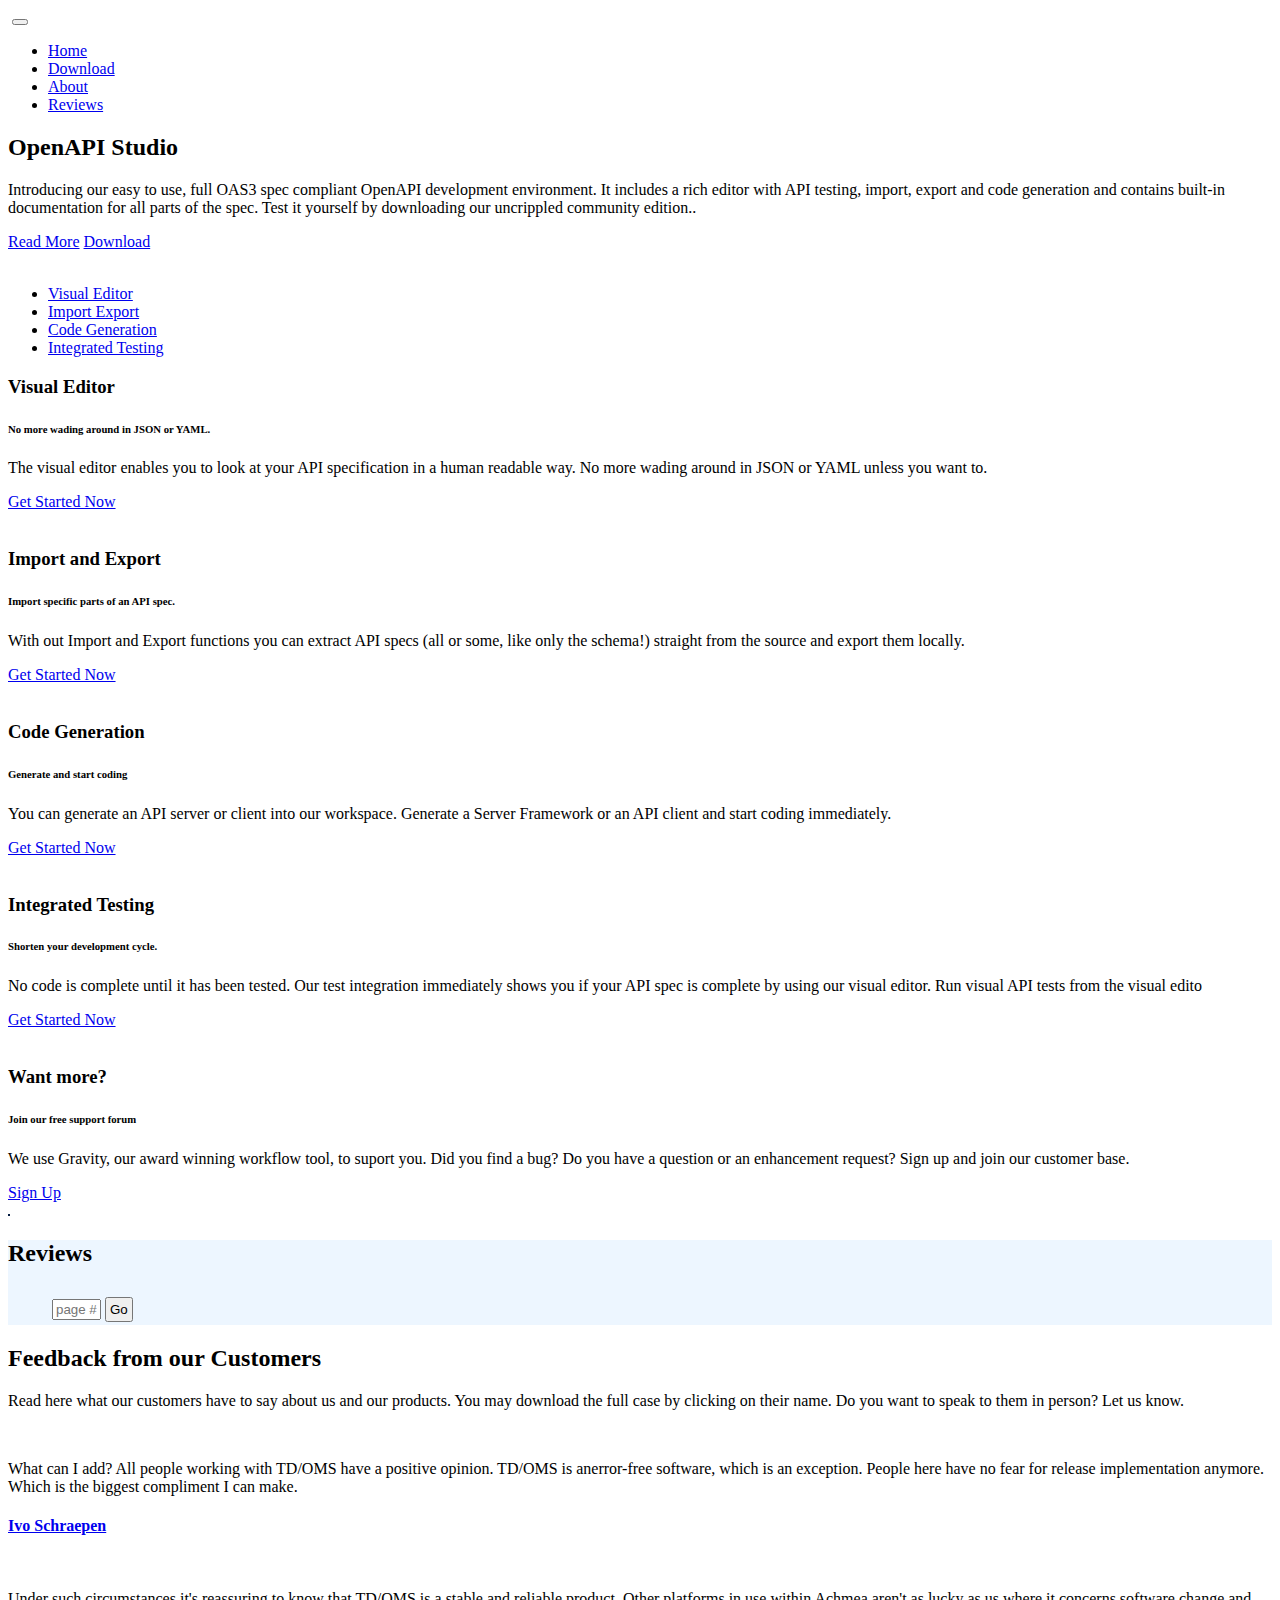
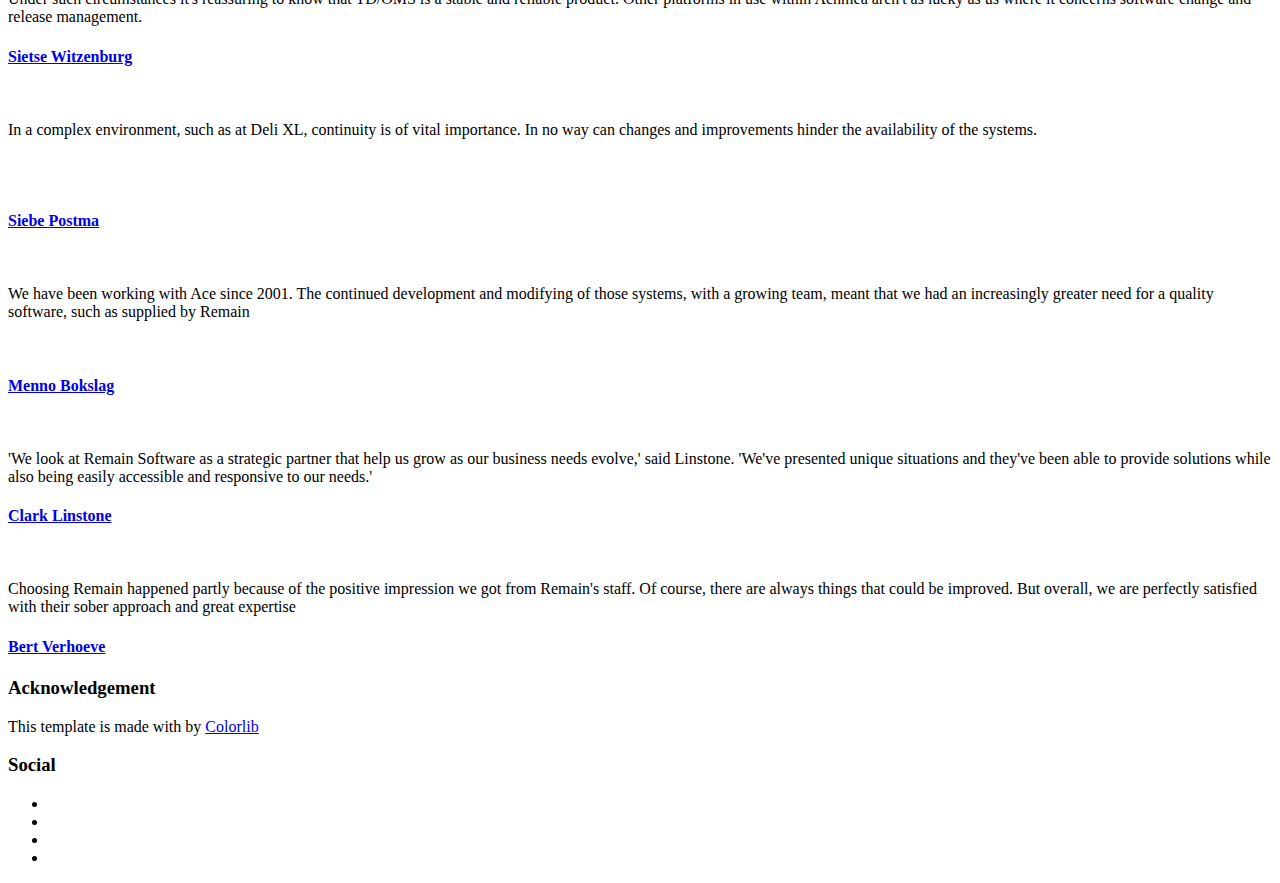
==== commit c34c1679: "Fixed some wording" ====
--- a/index.html
+++ b/index.html
@@ -74,7 +74,7 @@
 					<div class="col-lg-5">
 						<div class="banner_content">
 							<h2>OpenAPI Studio</h2>
-							<p>Introducing our fast, full OAS3 spec compliant OpenAPI
+							<p>Introducing our easy to use, full OAS3 spec compliant OpenAPI
 								development environment. It includes a rich editor with API
 								testing, import, export and code generation and contains
 								built-in documentation for all parts of the spec. Test it
@@ -127,7 +127,7 @@
 											Visual Editor<br />
 										</h3>
 										<h6>No more wading around in JSON or YAML.</h6>
-										<p>The visual editor enables you to looks at your API
+										<p>The visual editor enables you to look at your API
 											specification in a human readable way. No more wading around
 											in JSON or YAML unless you want to.</p>
 										<a class="main_btn" href="#">Get Started Now</a>
@@ -221,7 +221,7 @@
 								<h3>
 									Want more?<br />
 								</h3>
-								<h6>Join or free support forum</h6>
+								<h6>Join our free support forum</h6>
 								<p>We use Gravity, our award winning workflow tool, to
 									suport you. Did you find a bug? Do you have a question or an
 									enhancement request? Sign up and join our customer base.</p>
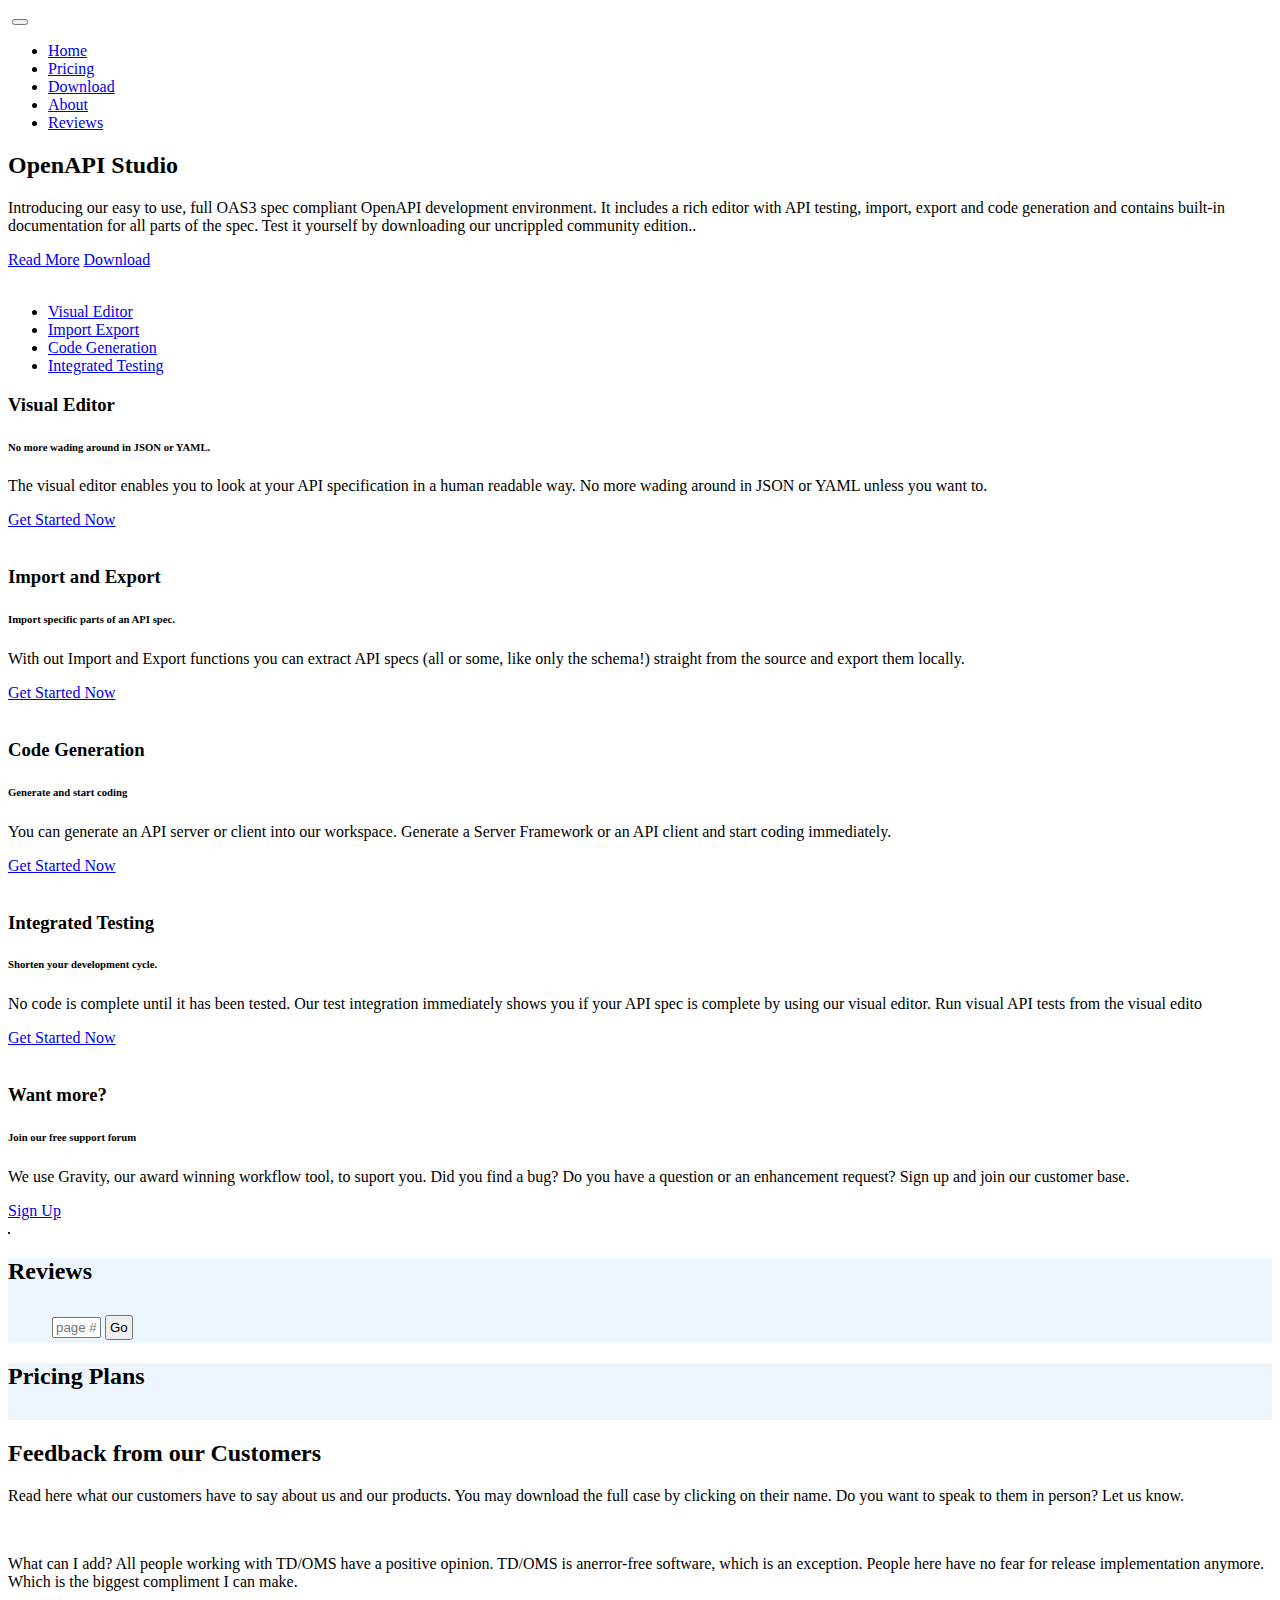
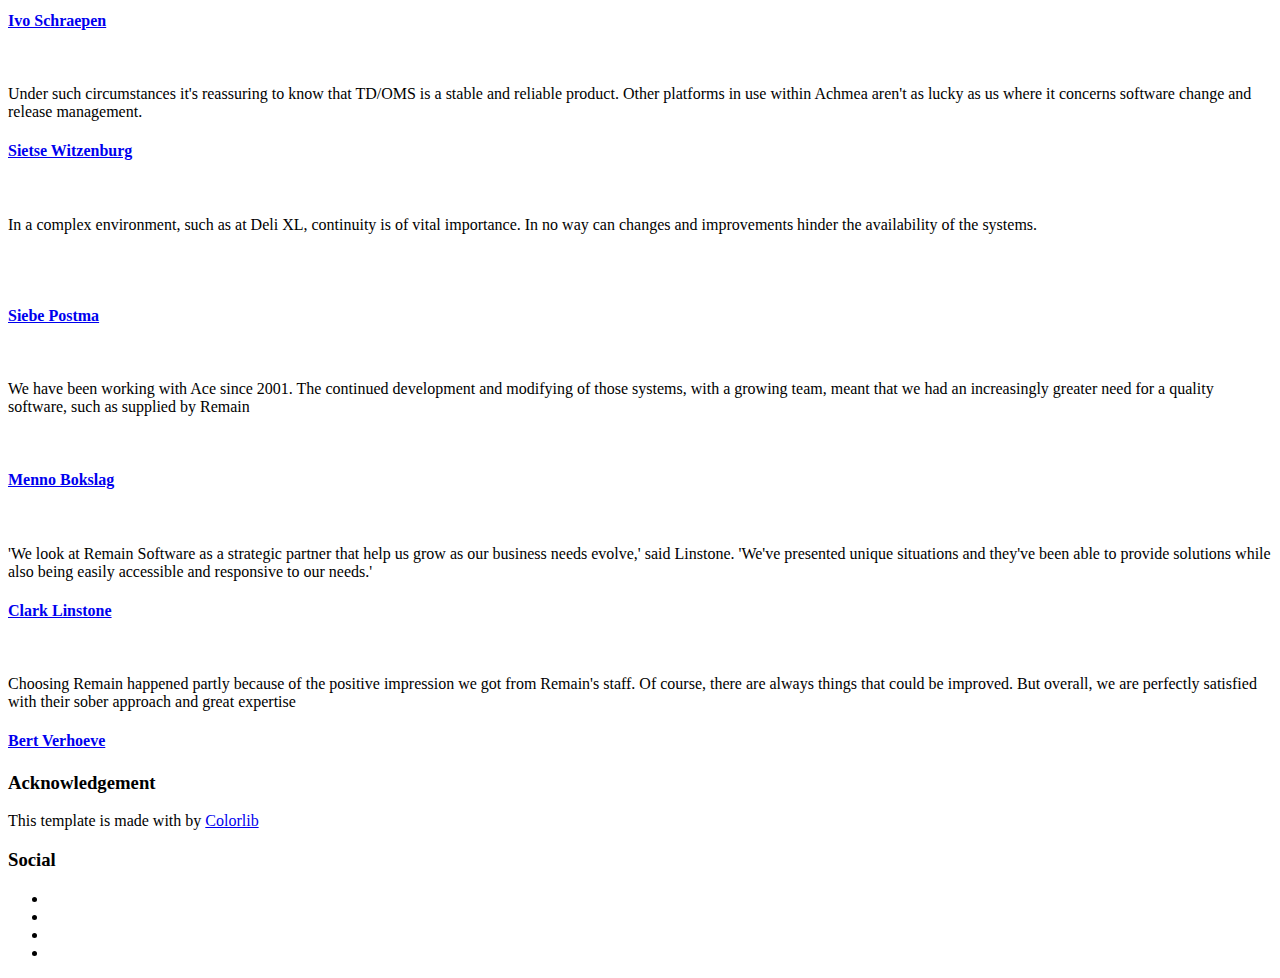
==== commit 07ec4c96: "Update index.html" ====
--- a/index.html
+++ b/index.html
@@ -5,7 +5,7 @@
 <meta charset="utf-8">
 <meta name="viewport"
 	content="width=device-width, initial-scale=1, shrink-to-fit=no">
-<link rel="icon" href="img/favicon.png" type="image/png">
+ <link rel="shortcut icon" href="https://reg.openapi-studio.com/images/favicon.ico" />
 <title>OpenAPI Devops Studio</title>
 <!-- Bootstrap CSS -->
 <link rel="stylesheet" href="css/bootstrap.css">
@@ -19,7 +19,7 @@
 <!-- main css -->
 <link rel="stylesheet" href="css/style.css">
 <link rel="stylesheet" href="css/responsive.css">
-
+  <script src="https://cdnjs.cloudflare.com/ajax/libs/jquery/3.4.1/jquery.min.js"></script>
 <!-- Bootstrap CSS -->
 <link rel="stylesheet" href="css/bootstrap.css">
 
@@ -51,6 +51,8 @@
 						<ul class="nav navbar-nav menu_nav justify-content-center">
 							<li class="nav-item active"><a class="nav-link"
 								href="index.html">Home</a></li>
+						    <li class="nav-item"><a class="nav-link"
+								href="#pricing-section">Pricing</a></li>
 							<li class="nav-item"><a class="nav-link"
 								href="https://remainsoftware.com/openapi-studio-download">Download</a>
 							<li class="nav-item"><a class="nav-link"
@@ -268,7 +270,32 @@
 					</div>
 				</div>
 			</div>
-		</section> <!--===================== End reviews ========================--> <!--================Testimonials Area =================-->
+		</section> <!--===================== End reviews ========================--> 
+	
+		 <!--===================== Start pricing plans ========================--> 
+			<section class="reviews_area  p_120" id="pricing-section">			
+			<div class="main_title">
+					<h2>
+						Pricing Plans
+					</h2>
+				</div>
+            <div id="pricingHtmlContent" style="text-align:center;padding-bottom: 10px;"></div>
+      
+		<script>
+        $(function () {      
+            $.ajax({
+             url: `https://reg.openapi-studio.com/checkout/site/html/name/Default Template`
+            }).done((data) => {
+                document.getElementById("pricingHtmlContent").innerHTML = data.content;
+            })
+        });
+         </script>			
+			</section>
+		 <!--===================== End pricing plans ========================--> 
+		
+		
+		
+		<!--================Testimonials Area =================-->
 		<section class="testimonials_area p_120">
 			<div class="container">
 				<div class="main_title">
@@ -441,7 +468,7 @@
 						</div>
 						<div class="col-lg-6">
 							<div class="left_side_text">
-								<h3>We’ve made a life <br />that will change you</h3>
+								<h3>Weâ€™ve made a life <br />that will change you</h3>
 								<h6>We are here to listen from you deliver exellence</h6>
 								<p>Lorem ipsum dolor sit amet, consectetur adipisicing elit, sed do eiusmod temp or incididunt ut labore et dolore magna aliqua. Ut enim ad minim.</p>
 								<a class="main_btn" href="#">Get Started Now</a>
@@ -501,8 +528,8 @@
 				</div>
 			</div>
 		</footer> <!--================End Footer Area =================--> <!-- Optional JavaScript -->
-		<!-- jQuery first, then Popper.js, then Bootstrap JS --> <script
-			src="js/jquery-3.2.1.min.js"></script> <script src="js/popper.js"></script>
+		<!-- jQuery first, then Popper.js, then Bootstrap JS --> 
+		 <script src="js/popper.js"></script>
 		<script src="js/bootstrap.min.js"></script> <script
 			src="js/stellar.js"></script> <script
 			src="vendors/lightbox/simpleLightbox.min.js"></script> <script
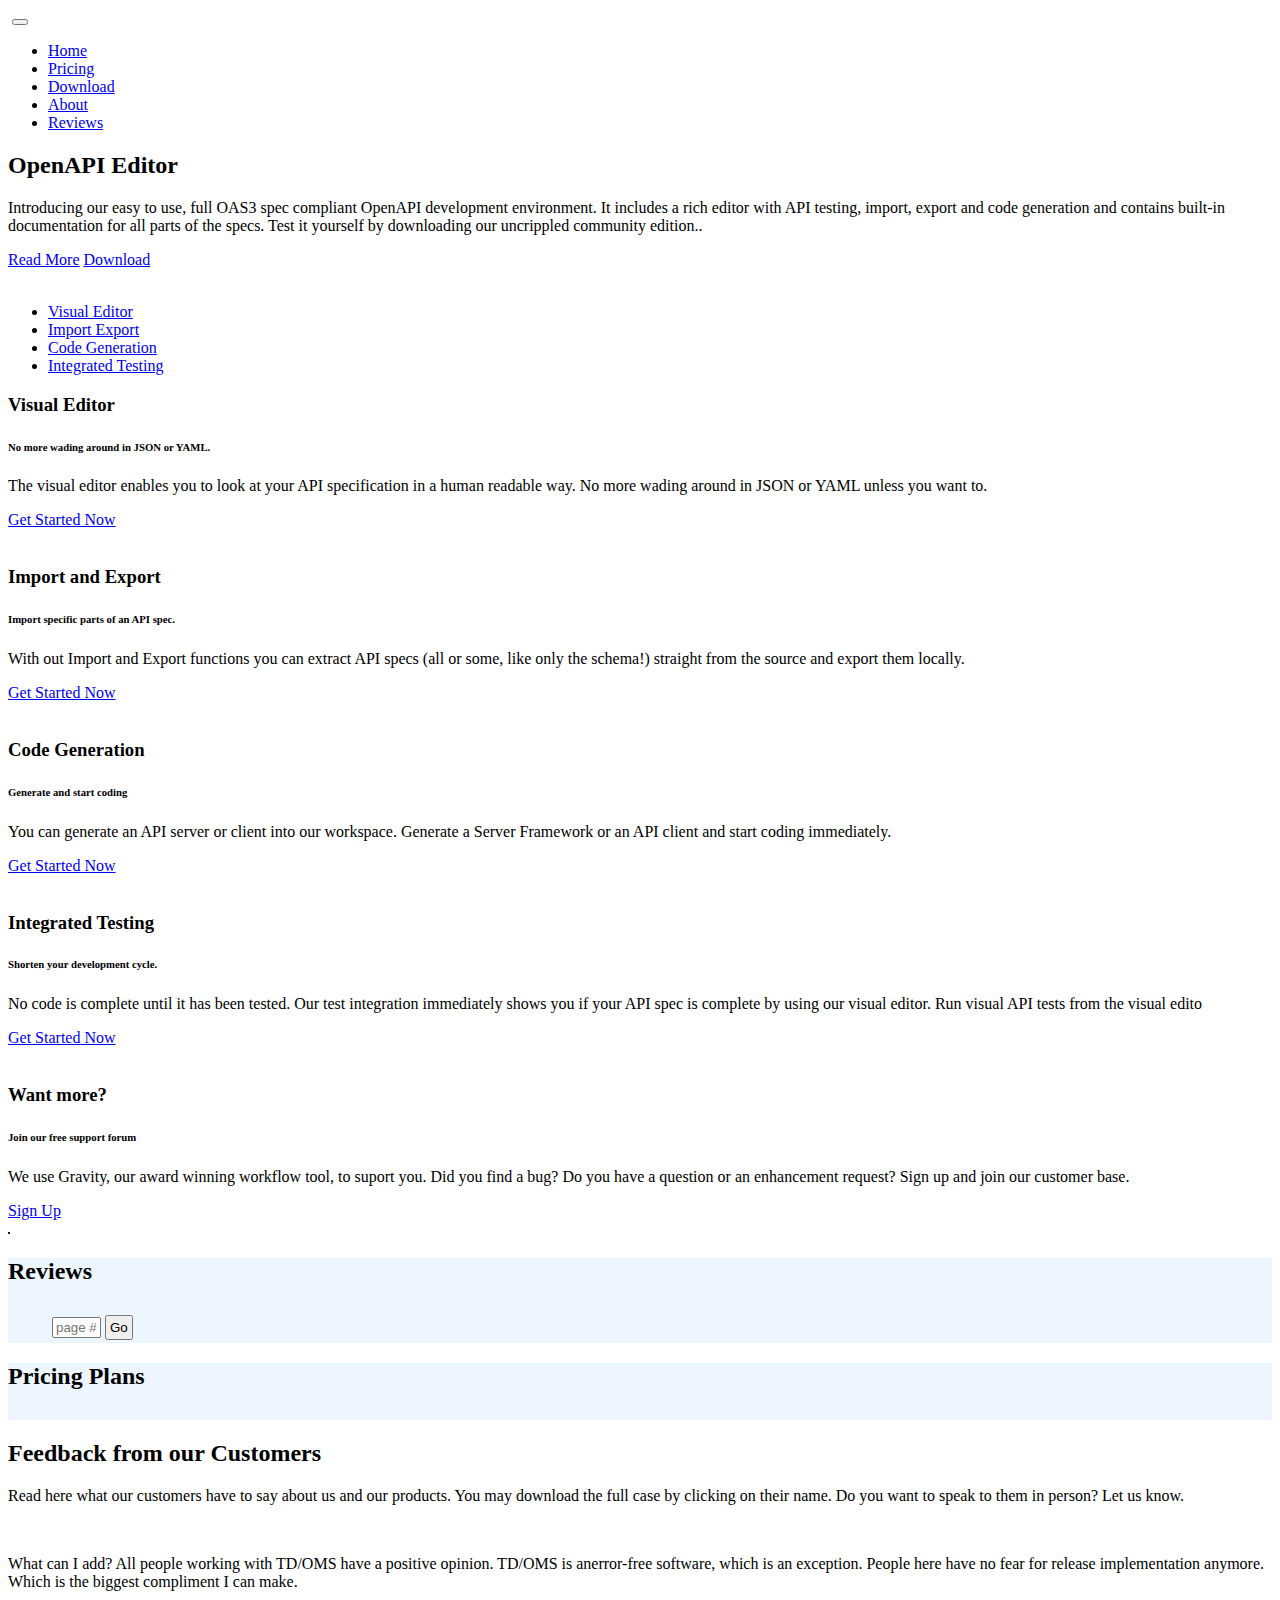
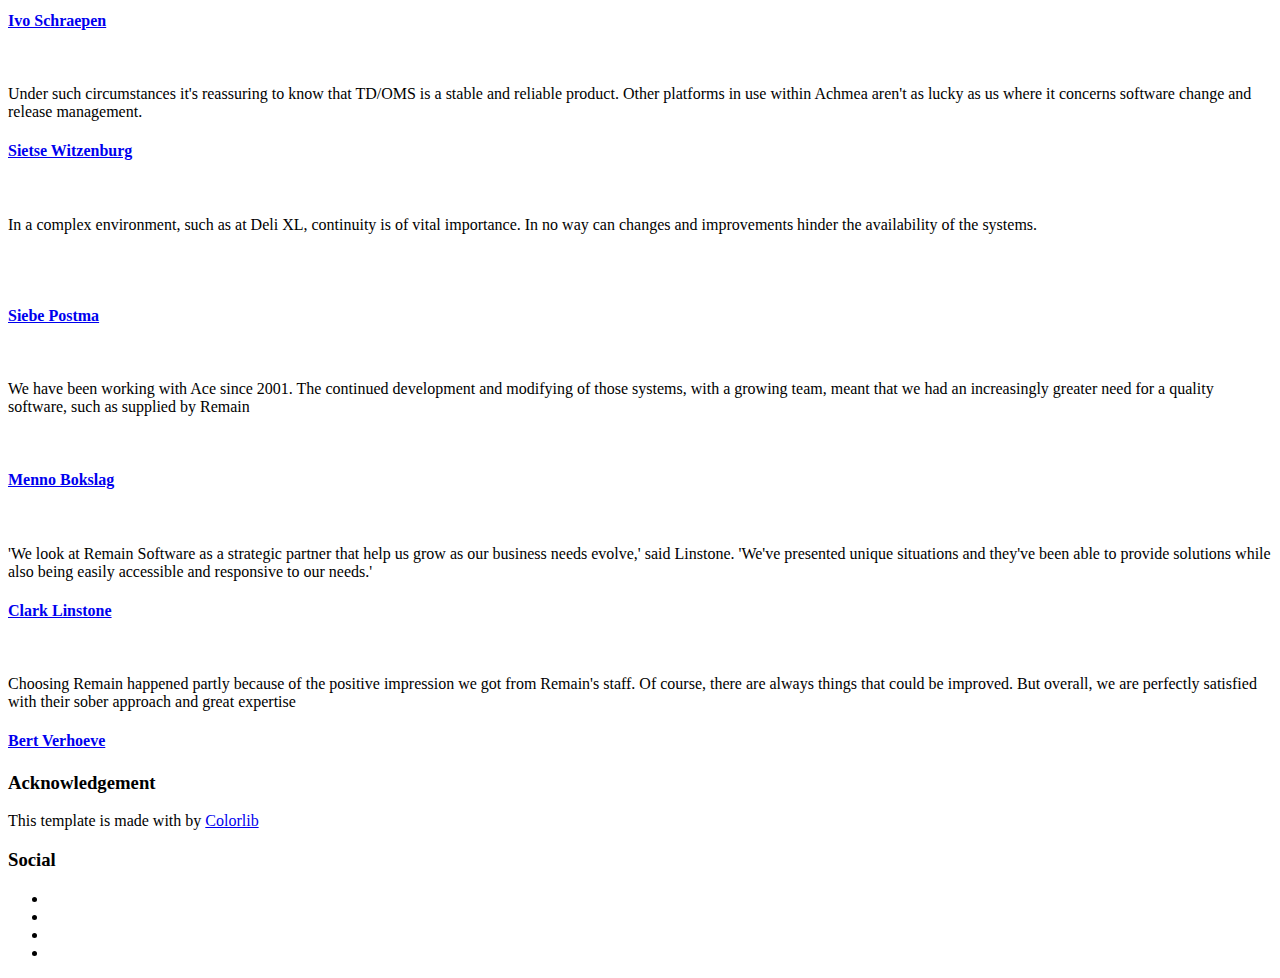
==== commit 4b7083c3: "Merge pull request #2 from aaadel/patch-2" ====
--- a/index.html
+++ b/index.html
@@ -5,8 +5,8 @@
 <meta charset="utf-8">
 <meta name="viewport"
 	content="width=device-width, initial-scale=1, shrink-to-fit=no">
- <link rel="shortcut icon" href="https://reg.openapi-studio.com/images/favicon.ico" />
-<title>OpenAPI Devops Studio</title>
+ <link rel="shortcut icon" href="https://apistudio.remainsoftware.com/images/favicon.ico" />
+<title>OpenAPI Editor / Remain API Studio</title>
 <!-- Bootstrap CSS -->
 <link rel="stylesheet" href="css/bootstrap.css">
 <link rel="stylesheet" href="vendors/linericon/style.css">
@@ -22,11 +22,9 @@
   <script src="https://cdnjs.cloudflare.com/ajax/libs/jquery/3.4.1/jquery.min.js"></script>
 <!-- Bootstrap CSS -->
 <link rel="stylesheet" href="css/bootstrap.css">
-
 <!-- reviews css ================-->
 <link href="css/reviews.css" rel="stylesheet" type="text/css">
-<script data-require="moment.js@*" data-semver="2.24.0"
-	src="js/moment.min.js"></script>
+<script data-require="moment.js@*" data-semver="2.24.0"	src="js/moment.min.js"></script>
 </head>
 <body>
 
@@ -54,7 +52,7 @@
 						    <li class="nav-item"><a class="nav-link"
 								href="#pricing-section">Pricing</a></li>
 							<li class="nav-item"><a class="nav-link"
-								href="https://remainsoftware.com/openapi-studio-download">Download</a>
+								href="https://remainsoftware.com/es/node/593">Download</a>
 							<li class="nav-item"><a class="nav-link"
 								href="https://remainsoftware.com/about-us">About</a></li>
 							<li class="nav-item"><a class="nav-link"
@@ -75,15 +73,15 @@
 				<div class="row">
 					<div class="col-lg-5">
 						<div class="banner_content">
-							<h2>OpenAPI Studio</h2>
+							<h2>OpenAPI Editor</h2>
 							<p>Introducing our easy to use, full OAS3 spec compliant OpenAPI
 								development environment. It includes a rich editor with API
 								testing, import, export and code generation and contains
-								built-in documentation for all parts of the spec. Test it
+								built-in documentation for all parts of the specs. Test it
 								yourself by downloading our uncrippled community edition..</p>
 							<a class="banner_btn" href="#features">Read More</a> <a
 								class="banner_btn2"
-								href="https://remainsoftware.com/openapi-studio-download">Download</a>
+								href="https://remainsoftware.com/es/node/593">Download</a>
 						</div>
 					</div>
 					<div class="col-lg-7">
@@ -227,13 +225,13 @@
 								<p>We use Gravity, our award winning workflow tool, to
 									suport you. Did you find a bug? Do you have a question or an
 									enhancement request? Sign up and join our customer base.</p>
-								<a class="main_btn" href="https://support.openapi-studio.com">Sign
+								<a class="main_btn" href="https://helpdesk.remainsoftware.com/gravity/wm/">Sign
 									Up</a>
 							</div>
 						</div>
 						<div class="col-lg-6">
 							<div class="chart_img">
-								<a href="https://support.openapi-studio.com"><img
+								<a href="https://helpdesk.remainsoftware.com/gravity/wm/"><img
 									class="img-fluid" style="border: 1px solid #021a40;"
 									src="img/banner/gravity.png" alt="" /></a>
 							</div>
@@ -284,7 +282,7 @@
 		<script>
         $(function () {      
             $.ajax({
-             url: `https://reg.openapi-studio.com/checkout/site/html/name/Default Template`
+             url: `https://apistudio.remainsoftware.com/checkout/site/html/name/Default Template`
             }).done((data) => {
                 document.getElementById("pricingHtmlContent").innerHTML = data.content;
             })
@@ -468,7 +466,7 @@
 						</div>
 						<div class="col-lg-6">
 							<div class="left_side_text">
-								<h3>Weâ€™ve made a life <br />that will change you</h3>
+								<h3>WeÃ¢â‚¬â„¢ve made a life <br />that will change you</h3>
 								<h6>We are here to listen from you deliver exellence</h6>
 								<p>Lorem ipsum dolor sit amet, consectetur adipisicing elit, sed do eiusmod temp or incididunt ut labore et dolore magna aliqua. Ut enim ad minim.</p>
 								<a class="main_btn" href="#">Get Started Now</a>
@@ -530,18 +528,19 @@
 		</footer> <!--================End Footer Area =================--> <!-- Optional JavaScript -->
 		<!-- jQuery first, then Popper.js, then Bootstrap JS --> 
 		 <script src="js/popper.js"></script>
-		<script src="js/bootstrap.min.js"></script> <script
-			src="js/stellar.js"></script> <script
-			src="vendors/lightbox/simpleLightbox.min.js"></script> <script
-			src="vendors/nice-select/js/jquery.nice-select.min.js"></script> <script
-			src="vendors/isotope/imagesloaded.pkgd.min.js"></script> <script
-			src="vendors/isotope/isotope-min.js"></script> <script
-			src="vendors/owl-carousel/owl.carousel.min.js"></script> <script
-			src="js/jquery.ajaxchimp.min.js"></script> <script
-			src="vendors/counter-up/jquery.waypoints.min.js"></script> <script
-			src="vendors/counter-up/jquery.counterup.min.js"></script> <script
-			src="js/mail-script.js"></script> <!--gmaps Js--> <script
-			src="https://maps.googleapis.com/maps/api/js?key=AIzaSyCjCGmQ0Uq4exrzdcL6rvxywDDOvfAu6eE"></script>
+		<script src="js/bootstrap.min.js"></script>
+		 <script src="js/stellar.js"></script>
+		 <script src="vendors/lightbox/simpleLightbox.min.js"></script>
+		 <script src="vendors/nice-select/js/jquery.nice-select.min.js"></script>			
+		 <script src="vendors/isotope/imagesloaded.pkgd.min.js"></script>
+		 <script src="vendors/isotope/isotope-min.js"></script>
+		 <script src="vendors/owl-carousel/owl.carousel.min.js"></script>
+		 <script src="js/jquery.ajaxchimp.min.js"></script>
+		 <script src="vendors/counter-up/jquery.waypoints.min.js"></script>
+		 <script src="vendors/counter-up/jquery.counterup.min.js"></script>
+		 <script src="js/mail-script.js"></script>
+		 <!--gmaps Js-->
+		 <script src="https://maps.googleapis.com/maps/api/js?key=AIzaSyCjCGmQ0Uq4exrzdcL6rvxywDDOvfAu6eE"></script>
 		<script src="js/gmaps.min.js"></script> <script src="js/theme.js"></script>
 		<script src="js/axios.min.js"></script> <script src="js/reviews.js"></script>
 </body>
